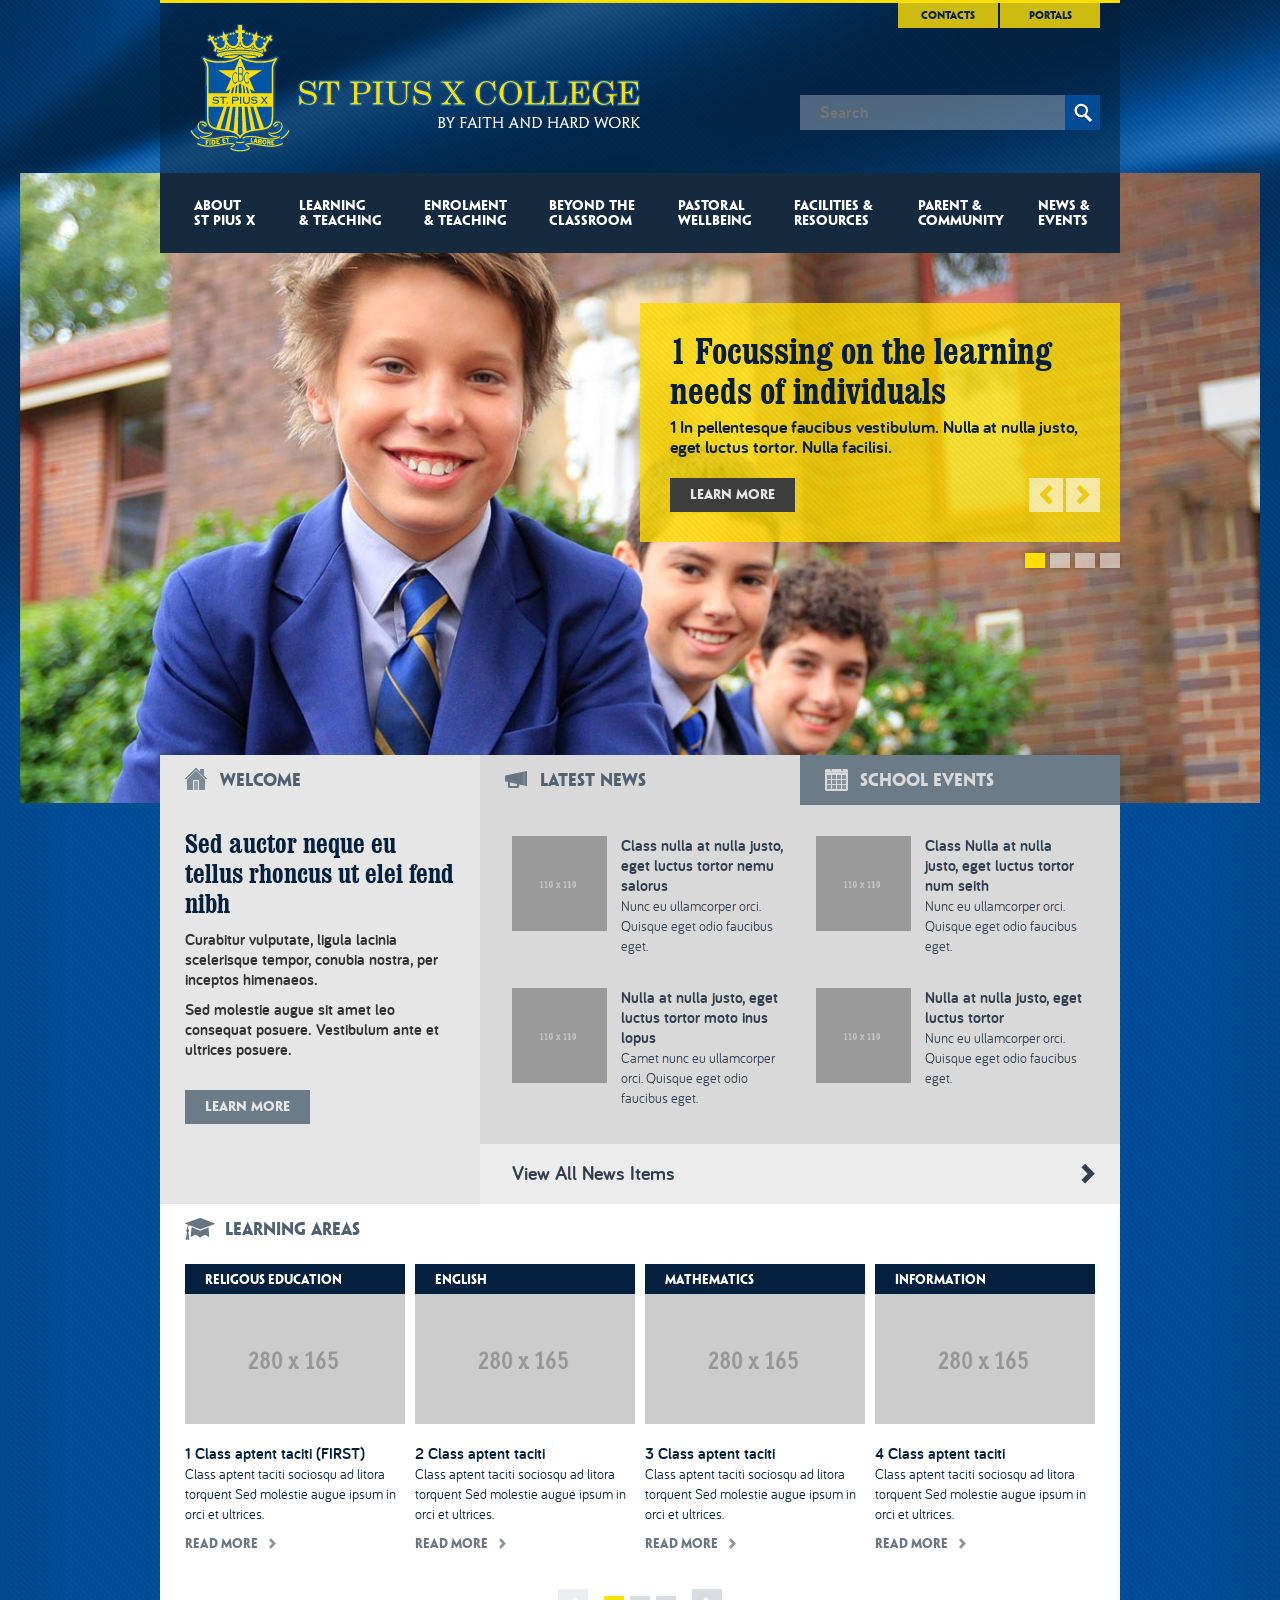
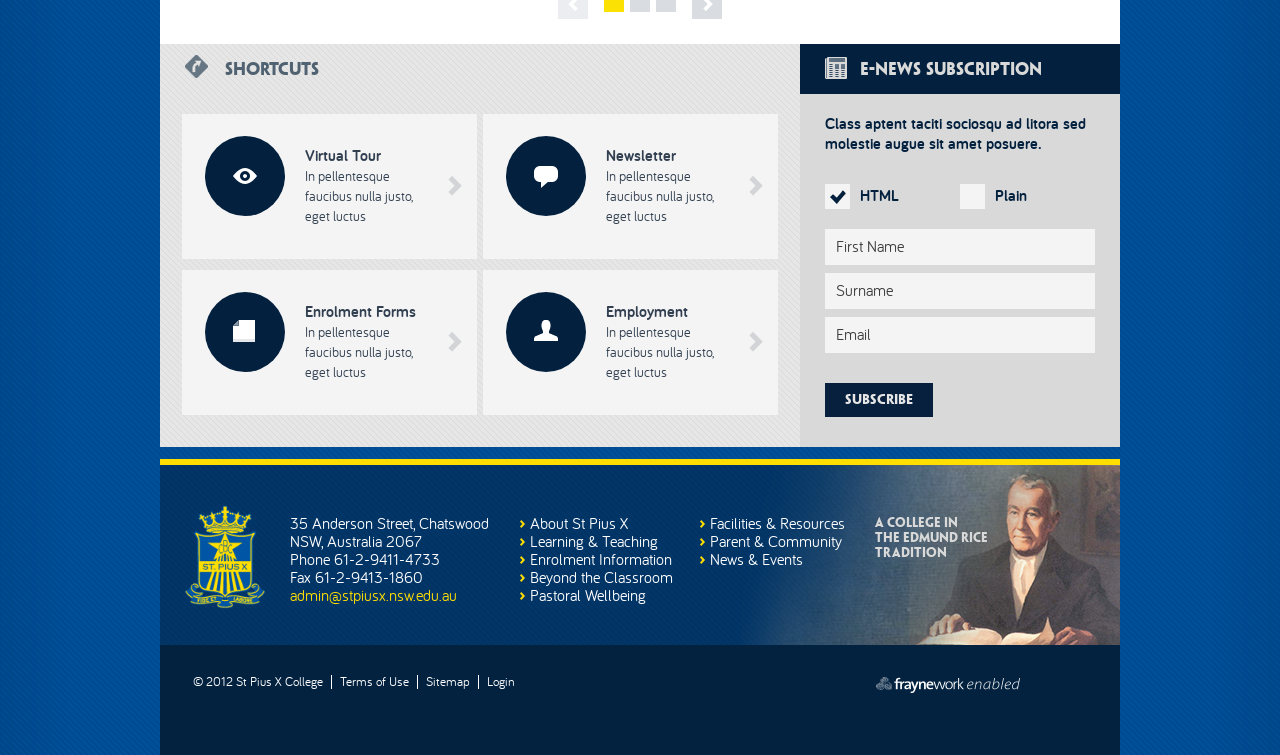
==== index.html @ acf9ed9d "first add" ====
<!DOCTYPE html PUBLIC "-//W3C//DTD XHTML 1.0 Transitional//EN" "http://www.w3.org/TR/xhtml1/DTD/xhtml1-transitional.dtd">
<!--[if lt IE 7]> <html class="ie ie6 oldie" xmlns="http://www.w3.org/1999/xhtml"> <![endif]-->
<!--[if IE 7]>    <html class="ie ie7 oldie" xmlns="http://www.w3.org/1999/xhtml"> <![endif]-->
<!--[if IE 8]>    <html class="ie ie8 oldie" xmlns="http://www.w3.org/1999/xhtml"> <![endif]-->
<!--[if IE 9]>    <html class="ie ie9" xmlns="http://www.w3.org/1999/xhtml"> <![endif]-->
<!--[if (gte IE 9)|!(IE)]><!--> <html xmlns="http://www.w3.org/1999/xhtml"> <!--<![endif]-->
<head>
<meta http-equiv="Content-Type" content="text/html; charset=utf-8" />
<meta name="keywords" content="" />
<meta name="description" content="" />
<meta name="author" content="" />
<!-- IE optimized -->
<meta http-equiv="X-UA-Compatible" content="IE=edge,chrome=1" />
<!-- Mobile viewport optimized -->
<meta name="viewport" content="width=device-width,maximum-scale=1.0" />
<!-- Title -->
<title>St. Pius X College - Home</title>
<!-- Favicon -->
<link rel="shortcut icon" href="favicon.ico" />
<link rel="apple-touch-icon-precomposed" href="apple-touch-icon-precomposed.png" />
<!-- CSS:FONTS -->
	<link type="text/css" rel="stylesheet" media="screen" href="_lib/font/bariol/font.css" />
	<link type="text/css" rel="stylesheet" media="screen" href="_lib/font/clarendon/font.css" />
	<link type="text/css" rel="stylesheet" media="screen" href="_lib/font/penumbra/font.css" />
<!-- CSS:COMMON -->
	<link type="text/css" rel="stylesheet" media="screen" href="_lib/css/common.css" /><!-- main -->
	<link type="text/css" rel="stylesheet" media="screen" href="_lib/js/custom-form-elements/form.css" /><!-- custom-form-elements -->
	<link type="text/css" rel="stylesheet" media="screen" href="_lib/css/animate.css" /><!-- animate -->
	<link type="text/css" rel="stylesheet" media="print" href="_lib/css/print.css" /><!-- print -->
<!-- CSS:CUSTOM -->
	<style type="text/css"><!-- page specifics -->
		/*insert code here*/
	</style>
<!-- JS:COMMON -->
	<script type="text/javascript" src="_lib/js/modernizr.all.src.js"></script><!-- modernizr -->
	<script type="text/javascript" src="_lib/js/respond.src.js"></script><!-- Respond.js -->
	<script type="text/javascript" src="_lib/js/jquery-1.7.2.js"></script><!-- jQuery -->
	<script type="text/javascript" src="_lib/js/jquery.mobile.touch.src.js"></script><!-- jQuery mobile touch -->
	<script type="text/javascript" src="_lib/js/jquery.cycle.src.js"></script><!-- cycle -->
	<script type="text/javascript" src="_lib/js/custom-form-elements/custom-form-elements.js"></script><!-- customFormElements -->
	<script type="text/javascript" src="_lib/js/common.js"></script><!-- common utils -->
<!--[if lt IE 9]>
	<script type="text/javascript" src="_lib/js/css3pie/PIE.js"></script>
<![endif]-->
<!-- JS:CUSTOM -->
	<script type="text/javascript"><!-- page specifics -->
		/*insert code here*/
	</script>
</head>

<!-- BODY -->
<body id="home" class="">

<!-- DEBUG -->
<div id="debugMediaQueries" data-width="" class="debug"></div>

<!-- BG PAGE -->
<div id="bgPage" class="ir"></div>

<!-- BG PATTERN -->
<div id="bgPattern">
	
<!-- CONTAINER -->
<div id="container">
	
	<!-- HEADER -->
	<div id="header">
		
		<!-- BRAND -->
		<div id="topBrand">
			<a class="nfp crest" href="___samples/000-home.html"><img src="_lib/img/img-crest.png" width="100" height="130" alt="St. Pius" /></a>
			<h1 class="ir heading">St. Pius X College</h1>
			<h2 class="ir subheading">By Faith and Hard Work</h2>			
		</div><!-- BRAND ends -->
		
		<!-- TOPNAV -->
		<div id="topNav" class="nfp"><a class="btnBox" href="">Contacts</a><a class="btnBox" href="">Portals</a></div><!-- TOPNAV ends -->
		
		<!-- SEARCH -->
		<div id="topSearch" class="nfp">
			<form id="topSearchForm" action="/">
				<input size="30" placeholder="Search" />
				<a class="btnSearch" href="javascript:$('#topSearchForm').submit();"><span class="ir icon">Search</span></a>
			</form>
			<a id="btnSearchLink" class="btnSearch" href="#"><span class="ir icon">Search</span></a>
		</div><!-- SEARCH ends -->
		
		<!-- NAV -->
		<div id="nav" class="nfp">
			<a id="navSelect" href="#"><span class="label">Menu</span><span class="ir icon"></span></a>
			<a id="nav01" class="navItem" href="___samples/001-content-single.html">About St&nbsp;Pius&nbsp;X</a>
			<a id="nav02" class="navItem" href="___samples/002-content-double.html">Learning &amp;&nbsp;Teaching</a>
			<a id="nav03" class="navItem" href="___samples/003-content-mixed.html">Enrolment &amp;&nbsp;Teaching</a>
			<a id="nav04" class="navItem" href="___samples/004-section-landing.html">Beyond&nbsp;The Classroom</a>
			<a id="nav05" class="navItem" href="___samples/005-news-landing.html">Pastoral Wellbeing</a>
			<a id="nav06" class="navItem" href="___samples/006-events-landing.html">Facilities&nbsp;&amp; Resources</a>
			<a id="nav07" class="navItem" href="___samples/007-calendar.html">Parent&nbsp;&amp; Community</a>
			<a id="nav08" class="navItem" href="___samples/008-enews-landing.html">News&nbsp;&amp; Events</a>
		</div><!-- NAV ends -->
		
	</div><!-- HEADER ends -->

	<!-- BANNER -->
	<div id="banner" class="nfp">
	
		<!-- SLIDESHOW -->
		<div id="slideshow">
			<img class="placeholder" src="_lib/img/placeholder-home-banner.png" width="1280" height="650" alt="" />
			<a class="slide" data-title="1 Focussing on the learning needs of individuals" data-detail="1 In pellentesque faucibus vestibulum. Nulla at nulla justo, eget luctus tortor. Nulla facilisi." href="http://www.google.com?slide=1" target="_blank"><img src="_lib/img/img-slide1.jpg" width="1280" height="650" alt="" /></a>
			<a class="slide" data-title="2 In pellentesque faucibus vestibulum pellentesque" data-detail="2 In pellentesque faucibus vestibulum. Nulla at nulla justo, eget luctus tortor. Nulla facilisi." href="http://www.google.com?slide=2"><img src="_lib/img/img-slide2.jpg" width="1280" height="650" alt="" /></a>
			<a class="slide" data-title="3 Focussing on the learning needs of individuals" data-detail="3 Nulla at nulla justo, eget luctus tortor. In pellentesque faucibus vestibulum. Nulla facilisi." href="http://www.google.com?slide=3"><img src="_lib/img/img-slide3.jpg" width="1280" height="650" alt="" /></a>
			<a class="slide" data-title="4 In pellentesque faucibus vestibulum pellentesque" data-detail="4 In pellentesque faucibus vestibulum. Nulla at nulla justo, eget luctus tortor. Nulla facilisi." href="http://www.google.com?slide=4"><img src="_lib/img/img-slide4.jpg" width="1280" height="650" alt="" /></a>
		</div><!-- SLIDESHOW ends -->
		
		<!-- CAPTION -->
		<div id="caption">
			<h1 class="heading">Focussing on the learning needs of individuals</h1>
			<p class="detail">In pellentesque faucibus vestibulum. Nulla at nulla justo, eget luctus tortor. Nulla facilisi.</p>
			<a class="btnBox" href="">Learn More</a>
		</div><!-- CAPTION ends -->
		
		<!-- CONTROLS -->
		<a class="btnPrev" href="#"><span class="ir drilldown">&lt;</span></a>
		<a class="btnNext" href="#"><span class="ir drilldown">&gt;</span></a>
		
		<!-- PAGING -->
		<div class="pagination"></div><!-- PAGING ends -->
		
	</div><!-- BANNER ends -->

	<!-- MAIN -->
	<div id="main">
			
		<!-- CONTENT -->
		<div id="content" class="clearfix">
			
			<!-- WELCOME -->
			<div id="welcome" class="section">
			
				<h2 class="heading"><span class="ir icon"></span>Welcome</h2>
				
				<div class="content">
					<h1 class="title">Sed auctor neque eu tellus rhoncus ut elei fend nibh</h1>
					<p class="intro">Curabitur vulputate, ligula lacinia scelerisque tempor, conubia nostra, per inceptos himenaeos.</p>
					<p class="intro">Sed molestie augue sit amet leo consequat posuere. Vestibulum ante et ultrices posuere.</p>
					<a class="btnBox nfp" href="">Learn More</a>
				</div>
				
			</div><!-- WELCOME ends -->
			
			<!-- NEWS & EVENTS -->
			<div id="newsAndEvents" class="section">
				
				<!-- TAB HEADING -->
				<div class="tabHeading fleft cleft"><a id="btnNewsTab" class="heading" href="#"><span class="ir icon"></span><span class="longTitle">Latest</span> News</a></div>
				<div class="tabHeading fright cright"><a id="btnEventsTab" class="heading" href="#"><span class="ir icon"></span><span class="longTitle">School</span> Events</a></div>
				
				<!-- NEWS LISTING -->
				<div id="newsListing" class="content fnone cboth clearfix">
					
					<!-- ITEM -->
					<a class="newsItem clearfix" href="">
						<img class="imgThumb" src="___samples/ph-110x110-cccccc.gif" width="110" height="110" alt="" />
						<span class="text">
							<span class="title">Class nulla at nulla justo, eget luctus tortor nemu salorus</span>
							<span class="detail">Nunc eu ullamcorper orci. Quisque eget odio faucibus eget.</span>
						</span>
						<span class="ir drilldown">&gt;</span>
					</a>
					<!-- ITEM -->
					<a class="newsItem newsItemAlt clearfix" href="">
						<img class="imgThumb" src="___samples/ph-110x110-cccccc.gif" width="110" height="110" alt="" />
						<span class="text">
							<span class="title">Class Nulla at nulla justo, eget luctus tortor num seith</span>
							<span class="detail">Nunc eu ullamcorper orci. Quisque eget odio faucibus eget.</span>
						</span>
						<span class="ir drilldown">&gt;</span>
					</a>
					<!-- CLEARER -->
					<div class="clearer"></div>
					<!-- ITEM -->
					<a class="newsItem clearfix" href="">
						<img class="imgThumb" src="___samples/ph-110x110-cccccc.gif" width="110" height="110" alt="" />
						<span class="text">
							<span class="title">Nulla at nulla justo, eget luctus tortor moto inus lopus</span>
							<span class="detail">Camet nunc eu ullamcorper orci. Quisque eget odio faucibus eget.</span>
						</span>
						<span class="ir drilldown">&gt;</span>
					</a>
					<!-- ITEM -->
					<a class="newsItem newsItemAlt clearfix" href="">
						<img class="imgThumb" src="___samples/ph-110x110-cccccc.gif" width="110" height="110" alt="" />
						<span class="text">
							<span class="title">Nulla at nulla justo, eget luctus tortor</span>
							<span class="detail">Nunc eu ullamcorper orci. Quisque eget odio faucibus eget.</span>
						</span>
						<span class="ir drilldown">&gt;</span>
					</a>

				</div><!-- NEWS LISTING ends -->
				
				<!-- EVENT LISTING -->
				<div id="eventListing" class="content fnone cboth clearfix">
					
					<!-- ITEM -->
					<a class="eventItem clearfix" href="">
						<span class="date"><span class="day">03</span><span class="month">Jul</span><span class="longMonth">July</span></span>
						<span class="title">Nulla at nulla justo, eget luctus tortor</span>
					</a>
					<!-- ITEM -->
					<a class="eventItem eventItemAlt clearfix" href="">
						<span class="date"><span class="day">22</span><span class="month">Aug</span><span class="longMonth">August</span></span>
						<span class="title">Sed auctor neque eu tellus rhoncus ut</span>
					</a>
					<!-- CLEARER -->
					<div class="clearer"></div>
					<!-- ITEM -->
					<a class="eventItem clearfix" href="">
						<span class="date"><span class="day">12</span><span class="month">Sep</span><span class="longMonth">September</span></span>
						<span class="title">Sed auctor neque eu tellus rhoncus ut</span>
					</a>
					<!-- ITEM -->
					<a class="eventItem eventItemAlt clearfix" href="">
						<span class="date"><span class="day">18</span><span class="month">Oct</span><span class="longMonth">October</span></span>
						<span class="title">Nulla at nulla justo, eget luctus tortor</span>
					</a>

				</div><!-- EVENT LISTING ends -->
				
				<a id="btnViewAll" class="nfp" href=""><span class="label">View All News Items</span><span class="ir drilldown">&gt;</span></a>
				
			</div><!-- NEWS & EVENTS ends -->
			
			<!-- LEARNING AREAS -->
			<div id="learningAreas" class="section">
			
				<h2 class="heading"><span class="ir icon"></span>Learning Areas</h2>
				
				<!-- AREA LISTING VIEWPORT -->
				<div id="areaListingViewport" class="content">
				
					<!-- AREA LISTING -->
					<div id="areaListing" class="clearfix">
						
						<!-- ITEM -->
						<div class="areaItem">
							<h3 class="heading">Religous Education</h3>
							<img class="imgThumb" src="___samples/ph-280x165.gif" width="280" height="165" alt="" />
							<h4 class="title">1 Class aptent taciti (FIRST)</h4>
							<p class="detail">Class aptent taciti sociosqu ad litora torquent Sed molestie augue ipsum in orci et ultrices.</p>
							<a class="btnText nfp" href="">Read More<span class="ir drilldown">&gt;</span></a>
						</div>
						<!-- ITEM -->
						<div class="areaItem">
							<h3 class="heading">English</h3>
							<img class="imgThumb" src="___samples/ph-280x165.gif" width="280" height="165" alt="" />
							<h4 class="title">2 Class aptent taciti</h4>
							<p class="detail">Class aptent taciti sociosqu ad litora torquent Sed molestie augue ipsum in orci et ultrices.</p>
							<a class="btnText nfp" href="">Read More<span class="ir drilldown">&gt;</span></a>
						</div>
						<!-- ITEM -->
						<div class="areaItem">
							<h3 class="heading">Mathematics</h3>
							<img class="imgThumb" src="___samples/ph-280x165.gif" width="280" height="165" alt="" />
							<h4 class="title">3 Class aptent taciti</h4>
							<p class="detail">Class aptent taciti sociosqu ad litora torquent Sed molestie augue ipsum in orci et ultrices.</p>
							<a class="btnText nfp" href="">Read More<span class="ir drilldown">&gt;</span></a>
						</div>
						<!-- ITEM -->
						<div class="areaItem">
							<h3 class="heading">Information Technology</h3>
							<img class="imgThumb" src="___samples/ph-280x165.gif" width="280" height="165" alt="" />
							<h4 class="title">4 Class aptent taciti</h4>
							<p class="detail">Class aptent taciti sociosqu ad litora torquent Sed molestie augue ipsum in orci et ultrices.</p>
							<a class="btnText nfp" href="">Read More<span class="ir drilldown">&gt;</span></a>
						</div>
						<!-- ITEM -->
						<div class="areaItem">
							<h3 class="heading">Religous Education</h3>
							<img class="imgThumb" src="___samples/ph-280x165.gif" width="280" height="165" alt="" />
							<h4 class="title">5 Class aptent taciti</h4>
							<p class="detail">Class aptent taciti sociosqu ad litora torquent Sed molestie augue ipsum in orci et ultrices.</p>
							<a class="btnText nfp" href="">Read More<span class="ir drilldown">&gt;</span></a>
						</div>
						<!-- ITEM -->
						<div class="areaItem">
							<h3 class="heading">English</h3>
							<img class="imgThumb" src="___samples/ph-280x165.gif" width="280" height="165" alt="" />
							<h4 class="title">6 Class aptent taciti</h4>
							<p class="detail">Class aptent taciti sociosqu ad litora torquent Sed molestie augue ipsum in orci et ultrices.</p>
							<a class="btnText nfp" href="">Read More<span class="ir drilldown">&gt;</span></a>
						</div>
						<!-- ITEM -->
						<div class="areaItem">
							<h3 class="heading">Mathematics</h3>
							<img class="imgThumb" src="___samples/ph-280x165.gif" width="280" height="165" alt="" />
							<h4 class="title">7 Class aptent taciti</h4>
							<p class="detail">Class aptent taciti sociosqu ad litora torquent Sed molestie augue ipsum in orci et ultrices.</p>
							<a class="btnText nfp" href="">Read More<span class="ir drilldown">&gt;</span></a>
						</div>
						<!-- ITEM -->
						<div class="areaItem">
							<h3 class="heading">Information Technology</h3>
							<img class="imgThumb" src="___samples/ph-280x165.gif" width="280" height="165" alt="" />
							<h4 class="title">8 Class aptent taciti</h4>
							<p class="detail">Class aptent taciti sociosqu ad litora torquent Sed molestie augue ipsum in orci et ultrices.</p>
							<a class="btnText nfp" href="">Read More<span class="ir drilldown">&gt;</span></a>
						</div>
						<!-- ITEM -->
						<div class="areaItem">
							<h3 class="heading">Religous Education</h3>
							<img class="imgThumb" src="___samples/ph-280x165.gif" width="280" height="165" alt="" />
							<h4 class="title">9 Class aptent taciti</h4>
							<p class="detail">Class aptent taciti sociosqu ad litora torquent Sed molestie augue ipsum in orci et ultrices.</p>
							<a class="btnText nfp" href="">Read More<span class="ir drilldown">&gt;</span></a>
						</div>
						<!-- ITEM -->
						<div class="areaItem">
							<h3 class="heading">English</h3>
							<img class="imgThumb" src="___samples/ph-280x165.gif" width="280" height="165" alt="" />
							<h4 class="title">10 Class aptent taciti (LAST)</h4>
							<p class="detail">Class aptent taciti sociosqu ad litora torquent Sed molestie augue ipsum in orci et ultrices.</p>
							<a class="btnText nfp" href="">Read More<span class="ir drilldown">&gt;</span></a>
						</div>
						
					</div><!-- AREA LISTING ends -->
					
				</div><!-- AREA LISTING VIEWPORT ends -->
				
				<!-- CONTROLS -->
				<div class="pagingControls nfp">
					<a class="btnPrev" href="#"><span class="ir drilldown">&lt;</span></a><span class="pagination"></span><a class="btnNext" href="#"><span class="ir drilldown">&gt;</span></a>
				</div><!-- CONTROLS ends -->
				
			</div><!-- LEARNING AREAS ends -->
			
			<!-- SHORTCUTS -->
			<div id="shortcuts" class="nfp section">
				
				<h2 class="heading"><span class="ir icon"></span>Shortcuts</h2>
				
				<!-- SHORTCUTS LISTING -->
				<div id="shortcutListing" class="content clearfix">
					
					<!-- ITEM -->
					<a id="shortCutItemTour" class="shortcutItem clearfix">
						<span class="ir symbol css3pie"><span class="ir icon"></span></span>
						<span class="text">
							<span class="title">Virtual Tour</span>
							<span class="detail">In pellentesque faucibus nulla justo, eget luctus</span>
						</span>
						<span class="ir drilldown">&gt;</span>
					</a>
					<!-- ITEM -->
					<a id="shortCutItemNews"  class="shortcutItem shortcutItemAlt clearfix">
						<span class="ir symbol css3pie"><span class="ir icon"></span></span>
						<span class="text">
							<span class="title">Newsletter</span>
							<span class="detail">In pellentesque faucibus nulla justo, eget luctus</span>
						</span>
						<span class="ir drilldown">&gt;</span>
					</a>
					<!-- ITEM -->
					<a id="shortCutItemForms" class="shortcutItem clearfix">
						<span class="ir symbol css3pie"><span class="ir icon"></span></span>
						<span class="text">
							<span class="title">Enrolment Forms</span>
							<span class="detail">In pellentesque faucibus nulla justo, eget luctus</span>
						</span>
						<span class="ir drilldown">&gt;</span>
					</a>
					<!-- ITEM -->
					<a id="shortCutItemEmploy" class="shortcutItem shortcutItemAlt clearfix">
						<span class="ir symbol css3pie"><span class="ir icon"></span></span>
						<span class="text">
							<span class="title">Employment</span>
							<span class="detail">In pellentesque faucibus nulla justo, eget luctus</span><br />
						</span>
						<span class="ir drilldown">&gt;</span>
					</a>
					
				</div><!-- SHORTCUTS LISTING ends -->
				
			</div><!-- SHORTCUTS ends -->
			
			<!-- ENEWS -->
			<div id="enews" class="nfp section">
				
				<h2 class="heading"><span class="ir icon"></span>E-News Subscription</h2>
				
				<div class="content">
					<p class="intro">Class aptent taciti sociosqu ad litora sed molestie augue sit amet posuere.</p>
					<div id="formEnewsSub" class="formView">
						<!-- FORM -->
						<form action="#" method="post">							
							<fieldset class="col50pct fleft cleft">
								<input type="radio" id="formFormatHTML" name="formFormat" value="HTML" class="radio styled" checked="checked"/>
								<label for="formFormatHTML">HTML</label>
							</fieldset>
							<fieldset class="col50pct fright cright">
								<input type="radio" id="formFormatPlain" name="formFormat" value="Plain" class="radio styled"/>
								<label for="formFormatPlain">Plain</label>
							</fieldset>
							<fieldset class="fnone cboth">
								<input id="formName" name="formName" type="text" value="First Name" class="text"/>
								<input id="formSurname" name="formSurname" type="text" value="Surname" class="text"/>
								<input id="formEmail" name="formEmail" type="text" value="Email" class="text"/>
							</fieldset>
							<a class="btnBox" href="javascript:$('#formEnewsSub').submit();">Subscribe</a>
						</form><!-- FORM ends -->
					</div>
				</div>
				
			</div><!-- ENEWS ends -->			
						
		</div><!-- CONTENT ends -->	
		
	</div><!-- MAIN ends -->

	<!-- FOOTER -->
	<div id="footer" class="clearfix nfp">
		
		<!-- BRAND -->
		<div id="btmBrand">
			<a class="crest" href="___samples/000-home.html"><img src="_lib/img/img-crest.png" width="80" height="104" alt="St. Pius" /></a>
			<p class="info">35 Anderson Street, Chatswood<br />NSW, Australia 2067<br />Phone 61-2-9411-4733<br />Fax 61-2-9413-1860<br /><a href="mailto:admin@stpiusx.nsw.edu.au">admin@stpiusx.nsw.edu.au</a></p>
		</div><!-- BRAND ends -->
		
		<!-- QUICKLINKS -->
		<div id="quickLinks" class="clearfix nfp">
			<ul class="col1">
				<li><a href=""><span class="ir drilldown">&gt;</span>About St Pius X</a></li>
				<li><a href=""><span class="ir drilldown">&gt;</span>Learning &amp; Teaching</a></li>
				<li><a href=""><span class="ir drilldown">&gt;</span>Enrolment Information</a></li>
				<li><a href=""><span class="ir drilldown">&gt;</span>Beyond the Classroom</a></li>
				<li><a href=""><span class="ir drilldown">&gt;</span>Pastoral Wellbeing</a></li>
			</ul>
			<ul class="col2">
				<li><a href=""><span class="ir drilldown">&gt;</span>Facilities &amp; Resources</a></li>
				<li><a href=""><span class="ir drilldown">&gt;</span>Parent &amp; Community</a></li>
				<li><a href=""><span class="ir drilldown">&gt;</span>News &amp; Events</a></li>
			</ul>
		</div><!-- QUICKLINKS ends -->
				
		<!-- FOOTER LINKS -->
		<ul id="footerLinks" class="listLinks clearfix fnone cboth">
			<li>&copy; 2012 St Pius X College</li>
			<li><a href="#">Terms of Use</a></li>
			<li><a href="#">Sitemap</a></li>
			<li class="last-child"><a href="#" target="_blank">Login</a></li>
			<li id="btnFW"><a class="ir pngBg" href="http://www.fraynework.com.au" target="_blank"><strong>fraynework</strong>&nbsp;<em>enabled</em></a></li>
		</ul><!-- FOOTER LINKS ends -->
		
		<!-- BG -->
		<span class="ir footerBg"></span>
		
		<!-- TRADITION -->
		<p id="tradition">A College in<br />the Edmund Rice<br />Tradition</p>
		
	</div><!-- FOOTER ends -->

</div><!-- CONTAINER ends -->

</div><!-- BG PATTERN ends -->

</body>
</html>
---- _lib/font/bariol/font.css ----
/*
@font-face {
    font-family: 'BariolLight';
    src: url('bariol_lightwebfont.eot');
    src: url('bariol_lightwebfont.eot?#iefix') format('embedded-opentype'),
         url('bariol_lightwebfont.woff') format('woff'),
         url('bariol_lightwebfont.ttf') format('truetype'),
         url('bariol_lightwebfont.svg#BariolLightLight') format('svg');
    font-weight: normal;
    font-style: normal;
}
@font-face {
    font-family: 'BariolThin';
    src: url('bariol_thinwebfont.eot');
    src: url('bariol_thinwebfont.eot?#iefix') format('embedded-opentype'),
         url('bariol_thinwebfont.woff') format('woff'),
         url('bariol_thinwebfont.ttf') format('truetype'),
         url('bariol_thinwebfont.svg#BariolThinRegular') format('svg');
    font-weight: normal;
    font-style: normal;
}*/
@font-face {
    font-family: 'Bariol';
    src: url('bariol_regularwebfont.eot');
    src: url('bariol_regularwebfont.eot?#iefix') format('embedded-opentype'),
         url('bariol_regularwebfont.woff') format('woff'),
         url('bariol_regularwebfont.ttf') format('truetype'),
         url('bariol_regularwebfont.svg#BariolRegularRegular') format('svg');
    font-weight: normal;
    font-style: normal;
}
@font-face {
    font-family: 'BariolBold';
    src: url('bariol_boldwebfont.eot');
    src: url('bariol_boldwebfont.eot?#iefix') format('embedded-opentype'),
         url('bariol_boldwebfont.woff') format('woff'),
         url('bariol_boldwebfont.ttf') format('truetype'),
         url('bariol_boldwebfont.svg#BariolBoldBold') format('svg');
    font-weight: bold;
    font-style: normal;
}
---- _lib/font/clarendon/font.css ----
@font-face {
    font-family: 'ClarendonCn';
    src: url('clarendonconbtwebfont.eot');
    src: url('clarendonconbtwebfont.eot?#iefix') format('embedded-opentype'),
         url('clarendonconbtwebfont.woff') format('woff'),
         url('clarendonconbtwebfont.ttf') format('truetype'),
         url('clarendonconbtwebfont.svg#ClarendonCnBTRegular') format('svg');
    font-weight: normal;
    font-style: normal;
}
@font-face {
    font-family: 'ClarendonCnBold';
    src: url('clarendonboldcondensedbtwebfont.eot');
    src: url('clarendonboldcondensedbtwebfont.eot?#iefix') format('embedded-opentype'),
         url('clarendonboldcondensedbtwebfont.woff') format('woff'),
         url('clarendonboldcondensedbtwebfont.ttf') format('truetype'),
         url('clarendonboldcondensedbtwebfont.svg#ClarendonCnBTBold') format('svg');
    font-weight: bold;
    font-style: normal;
}
/*
@font-face {
    font-family: 'ClarendonLight';
    src: url('clarendontligwebfont.eot');
    src: url('clarendontligwebfont.eot?#iefix') format('embedded-opentype'),
         url('clarendontligwebfont.woff') format('woff'),
         url('clarendontligwebfont.ttf') format('truetype'),
         url('clarendontligwebfont.svg#ClarendonTLigRegular') format('svg');
    font-weight: normal;
    font-style: normal;
}
@font-face {
    font-family: 'Clarendon';
    src: url('clarendonbtwebfont.eot');
    src: url('clarendonbtwebfont.eot?#iefix') format('embedded-opentype'),
         url('clarendonbtwebfont.woff') format('woff'),
         url('clarendonbtwebfont.ttf') format('truetype'),
         url('clarendonbtwebfont.svg#ClarendonBTRoman') format('svg');
    font-weight: normal;
    font-style: normal;
}
@font-face {
    font-family: 'ClarendonMedium';
    src: url('clarendontmedwebfont.eot');
    src: url('clarendontmedwebfont.eot?#iefix') format('embedded-opentype'),
         url('clarendontmedwebfont.woff') format('woff'),
         url('clarendontmedwebfont.ttf') format('truetype'),
         url('clarendontmedwebfont.svg#ClarendonTMedRegular') format('svg');
    font-weight: normal;
    font-style: normal;
}
@font-face {
    font-family: 'ClarendonBold';
    src: url('clarendonboldwebfont.eot');
    src: url('clarendonboldwebfont.eot?#iefix') format('embedded-opentype'),
         url('clarendonboldwebfont.woff') format('woff'),
         url('clarendonboldwebfont.ttf') format('truetype'),
         url('clarendonboldwebfont.svg#ClarendonBold') format('svg');
    font-weight: bold;
    font-style: normal;
}
@font-face {
    font-family: 'ClarendonHeavy';
    src: url('clarendonheavybtwebfont.eot');
    src: url('clarendonheavybtwebfont.eot?#iefix') format('embedded-opentype'),
         url('clarendonheavybtwebfont.woff') format('woff'),
         url('clarendonheavybtwebfont.ttf') format('truetype'),
         url('clarendonheavybtwebfont.svg#ClarendonHvBTHeavy') format('svg');
    font-weight: normal;
    font-style: normal;
}
@font-face {
    font-family: 'ClarendonExtraBold';
    src: url('clarendontextbolwebfont.eot');
    src: url('clarendontextbolwebfont.eot?#iefix') format('embedded-opentype'),
         url('clarendontextbolwebfont.woff') format('woff'),
         url('clarendontextbolwebfont.ttf') format('truetype'),
         url('clarendontextbolwebfont.svg#ClarendonTExtBolRegular') format('svg');
    font-weight: normal;
    font-style: normal;
}*/
@font-face {
    font-family: 'ClarendonBlack';
    src: url('clarendonblkbtwebfont.eot');
    src: url('clarendonblkbtwebfont.eot?#iefix') format('embedded-opentype'),
         url('clarendonblkbtwebfont.woff') format('woff'),
         url('clarendonblkbtwebfont.ttf') format('truetype'),
         url('clarendonblkbtwebfont.svg#ClarendonBlkBTBlack') format('svg');
    font-weight: normal;
    font-style: normal;
}
---- _lib/font/penumbra/font.css ----
/*Penumbra Sans*/
/*
@font-face {
    font-family: 'PenumbraSansLight';
    src: url('penumbrasansstd-lightwebfont.eot');
    src: url('penumbrasansstd-lightwebfont.eot?#iefix') format('embedded-opentype'),
         url('penumbrasansstd-lightwebfont.woff') format('woff'),
         url('penumbrasansstd-lightwebfont.ttf') format('truetype'),
         url('penumbrasansstd-lightwebfont.svg#PenumbraSansStdLightRegular') format('svg');
    font-weight: normal;
    font-style: normal;
}
@font-face {
    font-family: 'PenumbraSans';
    src: url('penumbrasansstd-regularwebfont.eot');
    src: url('penumbrasansstd-regularwebfont.eot?#iefix') format('embedded-opentype'),
         url('penumbrasansstd-regularwebfont.woff') format('woff'),
         url('penumbrasansstd-regularwebfont.ttf') format('truetype'),
         url('penumbrasansstd-regularwebfont.svg#PenumbraSansStdRegular') format('svg');
    font-weight: normal;
    font-style: normal;
}
@font-face {
    font-family: 'PenumbraSansSemiBold';
    src: url('penumbrasansstd-semiboldwebfont.eot');
    src: url('penumbrasansstd-semiboldwebfont.eot?#iefix') format('embedded-opentype'),
         url('penumbrasansstd-semiboldwebfont.woff') format('woff'),
         url('penumbrasansstd-semiboldwebfont.ttf') format('truetype'),
         url('penumbrasansstd-semiboldwebfont.svg#PenumbraSansStdBold') format('svg');
    font-weight: bold;
    font-style: normal;
}*/
@font-face {
    font-family: 'PenumbraSansBold';
    src: url('penumbrasansstd-boldwebfont.eot');
    src: url('penumbrasansstd-boldwebfont.eot?#iefix') format('embedded-opentype'),
         url('penumbrasansstd-boldwebfont.woff') format('woff'),
         url('penumbrasansstd-boldwebfont.ttf') format('truetype'),
         url('penumbrasansstd-boldwebfont.svg#PenumbraSansStdBoldRegular') format('svg');
    font-weight: normal;
    font-style: normal;
}

/*Penumbra Serif*/
/*
@font-face {
    font-family: 'PenumbraSerifLight';
    src: url('penumbraserifstd-lightwebfont.eot');
    src: url('penumbraserifstd-lightwebfont.eot?#iefix') format('embedded-opentype'),
         url('penumbraserifstd-lightwebfont.woff') format('woff'),
         url('penumbraserifstd-lightwebfont.ttf') format('truetype'),
         url('penumbraserifstd-lightwebfont.svg#PenumbraSerifStdLightRegular') format('svg');
    font-weight: normal;
    font-style: normal;
}
@font-face {
    font-family: 'PenumbraSerif';
    src: url('penumbraserifstd-regularwebfont.eot');
    src: url('penumbraserifstd-regularwebfont.eot?#iefix') format('embedded-opentype'),
         url('penumbraserifstd-regularwebfont.woff') format('woff'),
         url('penumbraserifstd-regularwebfont.ttf') format('truetype'),
         url('penumbraserifstd-regularwebfont.svg#PenumbraSerifStdRegular') format('svg');
    font-weight: normal;
    font-style: normal;
}
@font-face {
    font-family: 'PenumbraSerifSemiBold';
    src: url('penumbraserifstd-semiboldwebfont.eot');
    src: url('penumbraserifstd-semiboldwebfont.eot?#iefix') format('embedded-opentype'),
         url('penumbraserifstd-semiboldwebfont.woff') format('woff'),
         url('penumbraserifstd-semiboldwebfont.ttf') format('truetype'),
         url('penumbraserifstd-semiboldwebfont.svg#PenumbraSerifStdBold') format('svg');
    font-weight: bold;
    font-style: normal;
}
@font-face {
    font-family: 'PenumbraSerifBold';
    src: url('penumbraserifstd-boldwebfont.eot');
    src: url('penumbraserifstd-boldwebfont.eot?#iefix') format('embedded-opentype'),
         url('penumbraserifstd-boldwebfont.woff') format('woff'),
         url('penumbraserifstd-boldwebfont.ttf') format('truetype'),
         url('penumbraserifstd-boldwebfont.svg#PenumbraSerifStdBoldRegular') format('svg');
    font-weight: normal;
    font-style: normal;
}*/

/*Penumbra Web Pro*/
/*
@font-face {
    font-family: 'PenumbraWebPro';
    src: url('penumbrawebpro-serifwebfont.eot');
    src: url('penumbrawebpro-serifwebfont.eot?#iefix') format('embedded-opentype'),
         url('penumbrawebpro-serifwebfont.woff') format('woff'),
         url('penumbrawebpro-serifwebfont.ttf') format('truetype'),
         url('penumbrawebpro-serifwebfont.svg#PenumbraWebProRegular') format('svg');
    font-weight: normal;
    font-style: normal;
}*/

/*Penumbra Flare*/
/*
@font-face {
    font-family: 'PenumbraFlareLight';
    src: url('penumbraflarestd-lightwebfont.eot');
    src: url('penumbraflarestd-lightwebfont.eot?#iefix') format('embedded-opentype'),
         url('penumbraflarestd-lightwebfont.woff') format('woff'),
         url('penumbraflarestd-lightwebfont.ttf') format('truetype'),
         url('penumbraflarestd-lightwebfont.svg#PenumbraFlareStdLightRegular') format('svg');
    font-weight: normal;
    font-style: normal;
}
@font-face {
    font-family: 'PenumbraFlare';
    src: url('penumbraflarestd-regularwebfont.eot');
    src: url('penumbraflarestd-regularwebfont.eot?#iefix') format('embedded-opentype'),
         url('penumbraflarestd-regularwebfont.woff') format('woff'),
         url('penumbraflarestd-regularwebfont.ttf') format('truetype'),
         url('penumbraflarestd-regularwebfont.svg#PenumbraFlareStdRegular') format('svg');
    font-weight: normal;
    font-style: normal;
}
@font-face {
    font-family: 'PenumbraFlareSemiBold';
    src: url('penumbraflarestd-semiboldwebfont.eot');
    src: url('penumbraflarestd-semiboldwebfont.eot?#iefix') format('embedded-opentype'),
         url('penumbraflarestd-semiboldwebfont.woff') format('woff'),
         url('penumbraflarestd-semiboldwebfont.ttf') format('truetype'),
         url('penumbraflarestd-semiboldwebfont.svg#PenumbraFlareStdBold') format('svg');
    font-weight: bold;
    font-style: normal;
}
@font-face {
    font-family: 'PenumbraFlareBold';
    src: url('penumbraflarestd-boldwebfont.eot');
    src: url('penumbraflarestd-boldwebfont.eot?#iefix') format('embedded-opentype'),
         url('penumbraflarestd-boldwebfont.woff') format('woff'),
         url('penumbraflarestd-boldwebfont.ttf') format('truetype'),
         url('penumbraflarestd-boldwebfont.svg#PenumbraFlareStdBoldRegular') format('svg');
    font-weight: normal;
    font-style: normal;
}*/

/*Penumbra Half Serif*/
/*
@font-face {
    font-family: 'PenumbraHalfSerifLight';
    src: url('penumbrahalfserifstd-lightwebfont.eot');
    src: url('penumbrahalfserifstd-lightwebfont.eot?#iefix') format('embedded-opentype'),
         url('penumbrahalfserifstd-lightwebfont.woff') format('woff'),
         url('penumbrahalfserifstd-lightwebfont.ttf') format('truetype'),
         url('penumbrahalfserifstd-lightwebfont.svg#PenumbraHalfSerifStdLightRg') format('svg');
    font-weight: normal;
    font-style: normal;
}
@font-face {
    font-family: 'PenumbraHalfSerif';
    src: url('penumbrahalfserifstd-regwebfont.eot');
    src: url('penumbrahalfserifstd-regwebfont.eot?#iefix') format('embedded-opentype'),
         url('penumbrahalfserifstd-regwebfont.woff') format('woff'),
         url('penumbrahalfserifstd-regwebfont.ttf') format('truetype'),
         url('penumbrahalfserifstd-regwebfont.svg#PenumbraHalfSerifStdRegular') format('svg');
    font-weight: normal;
    font-style: normal;
}
@font-face {
    font-family: 'PenumbraHalfSerifSemiBold';
    src: url('penumbrahalfserifstd-sebdwebfont.eot');
    src: url('penumbrahalfserifstd-sebdwebfont.eot?#iefix') format('embedded-opentype'),
         url('penumbrahalfserifstd-sebdwebfont.woff') format('woff'),
         url('penumbrahalfserifstd-sebdwebfont.ttf') format('truetype'),
         url('penumbrahalfserifstd-sebdwebfont.svg#PenumbraHalfSerifStdBold') format('svg');
    font-weight: bold;
    font-style: normal;
}
@font-face {
    font-family: 'PenumbraHalfSerifBold';
    src: url('penumbrahalfserifstd-boldwebfont.eot');
    src: url('penumbrahalfserifstd-boldwebfont.eot?#iefix') format('embedded-opentype'),
         url('penumbrahalfserifstd-boldwebfont.woff') format('woff'),
         url('penumbrahalfserifstd-boldwebfont.ttf') format('truetype'),
         url('penumbrahalfserifstd-boldwebfont.svg#PenumbraHalfSerifStdBoldRg') format('svg');
    font-weight: normal;
    font-style: normal;
}*/
---- _lib/css/common.css ----
@charset "utf-8";

/* Normalisation Adapted from HTML5 Boilerplate 2 (20120508 JX) */   
/* =============================================================================
   Base - Customise
   ========================================================================== */
/*
 * 1. Correct text resizing oddly in IE6/7 when body font-size is set using em units
 * 2. Prevent iOS text size adjust on device orientation change, without disabling user zoom: h5bp.com/g
 */
html { font-size: 100%; -webkit-text-size-adjust: 100%; -ms-text-size-adjust: 100%; }
body { margin: 0; font-size: 13px; line-height: 1.538; }
body, button, input, select, textarea { font-family: serif; color: #333; }
/* 
 * Remove text-shadow in selection highlight: h5bp.com/i
 * These selection declarations have to be separate
 * Customize the background color to match your design
 */
::-moz-selection { background: #ffde00; /*yellow*/ color: #333; text-shadow: none; }
::selection { background: #ffde00; /*yellow*/ color: #333; text-shadow: none; }
/* =============================================================================
   Links - Customise
   ========================================================================== */
a { color: #0055a5; /*blue*/ } 
a:visited { color: #0055a5; /*blue*/ }
a:hover { color: #0055a5; /*blue*/ text-decoration:underline; }
a:focus { color: #0055a5; /*blue*/ outline: thin dotted; }
/* Improve readability when focused and hovered in all browsers: h5bp.com/h */
a:hover, a:active { outline: 0; }
/* CSS3 transitions on links */
a {
	/* Firefox 4 */
	-moz-transition-property:color,background-color,border-color;
	-moz-transition-duration:0.2s;
	-moz-transition-timing-function:ease-in-out;
	-moz-transition-delay:0s;
	/* Safari and Chrome */
	/*-webkit-transform:translate3d(0,0,0);*/
	-webkit-transition-property:color,background-color,border-color;
	-webkit-transition-duration:0.2s;
	-webkit-transition-timing-function:ease-in-out;
	-webkit-transition-delay:0s;
	/* Opera */
	-o-transition-property:color,background-color,border-color;
	-o-transition-duration:0.2s;
	-o-transition-timing-function:ease-in-out;
	-o-transition-delay:0s;
	/*native CSS3*/
	transition-property:color,background-color,border-color;
	transition-duration:0.2s;
	transition-timing-function:ease-in-out;
	transition-delay:0s; }
/* =============================================================================
   Typography
   ========================================================================== */
abbr[title] { border-bottom: 1px dotted; }
b, strong { font-weight: bold; }
blockquote { margin: 1em 40px; }
dfn { font-style: italic; }
hr { display: block; height: 1px; border: 0; border-top: 1px solid #ccc; margin: 1em 0; padding: 0; }
ins { background: #ff9; color: #000; text-decoration: none; }
mark { background: #ff0; color: #000; font-style: italic; font-weight: bold; }
/* Redeclare monospace font family: h5bp.com/j */
pre, code, kbd, samp { font-family: monospace, monospace; _font-family: 'courier new', monospace; font-size: 1em; }
/* Improve readability of pre-formatted text in all browsers */
pre { white-space: pre; white-space: pre-wrap; word-wrap: break-word; }
q { quotes: none; }
q:before, q:after { content: ""; content: none; }
small { font-size: 85%; }
/* Position subscript and superscript content without affecting line-height: h5bp.com/k */
sub, sup { font-size: 75%; line-height: 0; position: relative; vertical-align: baseline; }
sup { top: -0.5em; }
sub { bottom: -0.25em; }
/* =============================================================================
   Lists
   ========================================================================== */
ul, ol { margin: 1em 0; padding: 0 0 0 40px; }
dd { margin: 0 0 0 40px; }
nav ul, nav ol { list-style: none; list-style-image: none; margin: 0; padding: 0; }
/* =============================================================================
   Embedded content
   ========================================================================== */
/*
 * 1. Improve image quality when scaled in IE7: h5bp.com/d
 * 2. Remove the gap between images and borders on image containers: h5bp.com/e 
 */
img { border: 0; -ms-interpolation-mode: bicubic; vertical-align: middle; }
/*
 * Correct overflow not hidden in IE9 
 */
svg:not(:root) { overflow: hidden; }
/* =============================================================================
   Forms
   ========================================================================== */
form { margin: 0; }
fieldset { border: 0; margin: 0; padding: 0; }
/* Indicate that 'label' will shift focus to the associated form element */
label { cursor: pointer; }
/* 
 * 1. Correct color not inheriting in IE6/7/8/9 
 * 2. Correct alignment displayed oddly in IE6/7 
 */
legend { border: 0; *margin-left: -7px; padding: 0; }
/*
 * 1. Correct font-size not inheriting in all browsers
 * 2. Remove margins in FF3/4 S5 Chrome
 * 3. Define consistent vertical alignment display in all browsers
 * 4. Remove default iOS styling (JX20111006)
 * 5. Remove default focus outline styling in webkit browsers (JX20111004)
 */
button, input, select, textarea { font-size: 100%; margin: 0; vertical-align: baseline; *vertical-align: middle; -webkit-appearance:none; -webkit-border-radius:0px; }
button:focus, input:focus, select:focus, textarea:focus { outline: none; }
/*
 * 1. Define line-height as normal to match FF3/4 (set using !important in the UA stylesheet)
 * 2. Correct inner spacing displayed oddly in IE6/7
 */
button, input { line-height: normal; *overflow: visible; }
/*
 * Reintroduce inner spacing in 'table' to avoid overlap and whitespace issues in IE6/7
 */
table button, table input { *overflow: auto; }
/*
 * 1. Display hand cursor for clickable form elements
 * 2. Allow styling of clickable form elements in iOS
 */
button, input[type="button"], input[type="reset"], input[type="submit"] { cursor: pointer; -webkit-appearance: button; }
/*
 * Consistent box sizing and appearance
 */
input[type="checkbox"], input[type="radio"] { box-sizing: border-box; }
input[type="search"] { -webkit-appearance: textfield; -moz-box-sizing: content-box; -webkit-box-sizing: content-box; box-sizing: content-box; }
input[type="search"]::-webkit-search-decoration { -webkit-appearance: none; }
/* 
 * Remove inner padding and border in FF3/4: h5bp.com/l 
 */
button::-moz-focus-inner, input::-moz-focus-inner { border: 0; padding: 0; }
/* 
 * 1. Remove default vertical scrollbar in IE6/7/8/9 
 * 2. Allow only vertical resizing
 */
textarea { overflow: auto; vertical-align: top; resize: vertical; }
/* Colors for form validity */
input:valid, textarea:valid {  }
input:invalid, textarea:invalid {  }
/* =============================================================================
   Tables
   ========================================================================== */
table { border-collapse: collapse; border-spacing: 0; }
td { vertical-align: top; }


/* ==|== primary styles =====================================================
   Author: JX 20120723
   ========================================================================== */
   
/* ------------------------------------------------------------------------------ */
/* global structure */
/* ------------------------------------------------------------------------------ */
/*body*/
body { 
	margin:0; padding:0;
	color:#3d3d3d; background:#022b54 url(../img/bg-body-y.png) center top repeat-y; 
	font-family:Arial, Helvetica, sans-serif; font-size:13px; font-weight:normal; line-height:20px;/*1.538*/ }

/* ------------------------------------------------------------------------------ */
/* bg */
/* ------------------------------------------------------------------------------ */
#bgPage { 
	/*layout*/position:absolute; top:0; left:0; width:100%; height:800px; margin:0; padding:0;
	/*style*/background:url(../img/bg-page.jpg) center top no-repeat; }

/* ------------------------------------------------------------------------------ */
/* bg */
/* ------------------------------------------------------------------------------ */
#bgPattern { 
	/*layout*/position:relative; width:100%; margin:0; padding:0;
	/*style*/background:transparent url(../img/bg-pattern-15pct.png) center top repeat; }

/* ------------------------------------------------------------------------------ */
/* container */
/* ------------------------------------------------------------------------------ */
#container { 
	/*layout*/position:relative; width:100%; min-width:320px; max-width:960px; margin:0 auto; padding:0; }

/* ------------------------------------------------------------------------------ */
/* header */
/* ------------------------------------------------------------------------------ */

/*container*/
#header { 
	/*layout*/position:relative; width:100%; height:250px; margin:0 auto; padding:0; overflow:hidden; z-index:200;
	/*style*/background:rgba(4,31,57,0.5); border-top:3px solid #ffde00; }
.oldie #header { 
	/*IE fallback*/
	-ms-filter:progid:DXImageTransform.Microsoft.gradient(startColorstr=#7F041f39, endColorstr=#7F041f39);
	filter:progid:DXImageTransform.Microsoft.gradient(startColorstr=#7F041f39, endColorstr=#7F041f39);
	zoom:1; }
	
	/* -------------------------------------------------------- */
	/*topBrand*/
	#header #topBrand {
		/*layout*/position:relative; width:490px; height:170px; margin:0; padding:0; overflow:hidden; }
		
		/*crest*/
		#header #topBrand .crest,
		#header #topBrand .crest img { 
			/*layout*/width:100px; height:130px; margin:0; padding:0; overflow:hidden;
			/*style*/border:none; outline:0 none!important; }
		#header #topBrand .crest { /*layout*/position:absolute; top:20px; left:30px; }
		
		/*heading*/
		#header #topBrand .heading { 
			/*layout*/position:absolute; top:75px; right:10px; width:342px; height:30px; margin:0; padding:0; overflow:hidden;
			background-image:url(../img/sprite.png); background-position:0 0; }
		
		/*subheading*/
		#header #topBrand .subheading { 
			/*layout*/position:absolute; top:114px; right:10px; width:202px; height:11px; margin:0; padding:0; overflow:hidden;
			background-image:url(../img/sprite.png); background-position:0 -40px; }
	
	/* -------------------------------------------------------- */
	/*topNav*/
	#header #topNav { 
		/*layout*/position:absolute; top:0; right:20px; width:300px; height:25px; margin:0; padding:0; overflow:hidden;
		/*style*/text-align:right; }
		
		/*topnav btnBox*/
		#header #topNav	.btnBox { 
			width:60px; height:25px;
			color:#092037!important; background:#cdbb12;
			font-size:10px; line-height:25px; text-align:center; }
		#header #topNav	.btnBox:first-child { margin-right:2px; }
		#header #topNav	.btnBox:hover,
		#header #topNav	.btnBox:focus { background:#ffde00; }
		
	/* -------------------------------------------------------- */
	/*topSearch*/
	#header #topSearch,
	#header #topSearch form#topSearchForm { position:relative; width:300px; height:35px; margin:0; padding:0; overflow:hidden; }
	#header #topSearch { position:absolute; bottom:123px; right:20px; }
		
		/*input*/
		#header #topSearch form#topSearchForm input { 
			/*layout*/position:relative; width:225px/*265-40(pad)*/; height:19px; margin:0; padding:8px 20px; overflow:hidden;
			/*style*/color:#95a4b1; background:rgba(255,255,255,0.3); border:none;
			/*text*/font-family:'BariolBold',sans-serif; font-size:17px; font-weight:normal; line-height:19px;
			/*transition*/
			/*-webkit-transform:translate3d(0,0,0);*/
			-webkit-transition:background-color 0.3s ease-in-out;
			-moz-transition:background-color 0.3s ease-in-out;
			-o-transition:background-color 0.3s ease-in-out;
			transition:background-color 0.3s ease-in-out; }
		.oldie #header #topSearch form#topSearchForm input { background:#4f677e; }
		
		/*input - interaction*/
		#header #topSearch form#topSearchForm input:focus { color:#3d3d3d; background:#fff; }
		
		/*input - html5 placeholder*/
		#header #topSearch form#topSearchForm input::-webkit-input-placeholder,
		#header #topSearch form#topSearchForm input::-moz-placeholder { color:#95a2af; }
		
		/*btnSearch*/
		#header #topSearch .btnSearch { 
			/*layout*/display:block; position:absolute; top:0; right:0; width:35px; height:35px; margin:0; padding:0; overflow:hidden;
			/*style*/background:#014c94; }
		#header #topSearch .btnSearch:hover,
		#header #topSearch .btnSearch:focus { 
			/*style*/background:#ffde00; }
			
			/*btnSearch - icon*/
			#header #topSearch .btnSearch .icon { 
				/*layout*/position:absolute; top:50%; left:50%; width:20px; height:20px; margin:-10px 0 0 -10px; padding:0; overflow:hidden;
				/*style*/background-image:url(../img/sprite-icons.png); background-position:0 0; }
			#header #topSearch .btnSearch:hover .icon,
			#header #topSearch .btnSearch:focus .icon { background-position:-20px 0; }
		
		/*btnSearchLink - for low res layouts only*/
		#header #topSearch #btnSearchLink {	display:none; }
		

/* ------------------------------------------------------------------------------ */
/* nav */
/* ------------------------------------------------------------------------------ */

/*container*/
#nav { 
	/*layout*/position:relative; width:100%; height:80px; margin:0; padding:0; overflow:hidden;
	/*style*/color:#fff; background:#15293f; text-align:left;
	/*text*/font-family:'PenumbraSansBold',sans-serif; font-size:13px; font-weight:normal; line-height:15px; font-style:normal; text-align:left; text-transform:uppercase;
	/*transition*/
	/*-webkit-transform:translate3d(0,0,0);*/
	-webkit-transition:height 0.3s ease-in-out;
	-moz-transition:height 0.3s ease-in-out;
	-o-transition:height 0.3s ease-in-out;
	transition:height 0.3s ease-in-out; }
	
	/*link*/
	#nav a { 
		/*layout*/display:block; position:relative; width:auto; height:30px; margin:0; padding:25px 0; overflow:hidden; float:left;
		/*style*/color:#fff; text-align:left; word-break:keep-all;
		/*interaction*/text-decoration:none!important; outline:0 none!important; }
	
	/*hide webkit percentage rounding issue by aligning the last to right*/
	#nav a.last-child { float:right; }
	#nav a:last-child { float:right; }
	
	/*link - custom*/
	#nav #nav01 { width:7.0%; padding-left:3.5%; padding-right:1.5%; }/*12*/
	#nav #nav02 { width:9.0%; padding-left:2.5%; padding-right:1.0%; }/*12.5*/
	#nav #nav03 { width:9.5%; padding-left:3.0%; padding-right:1.0%; }/*13*/
	#nav #nav04 { width:9.0%; padding-left:2.5%; padding-right:1.5%; }/*13*/
	#nav #nav05 { width:8.5%; padding-left:3.0%; padding-right:1.0%; }/*12*/
	#nav #nav06 { width:9.5%; padding-left:2.5%; padding-right:1.5%; }/*13.5*/
	#nav #nav07 { width:9.0%; padding-left:2.0%; padding-right:1.0%; }/*12*/
	#nav #nav08 { width:6.0%; padding-left:2.5%; padding-right:2.5%; }/*11*/
	
	/*link - custom - IE*/
	.ie7 #nav #nav01 { width:6.5%; }
	
	/*link - interaction*/	
	#nav a:hover,
	#nav a:focus,
	#nav a:active { background:#6c7b88 url(../img/bg-pattern-5pct.png) 0 0 repeat; }
	#nav a.selected,
	#nav a.selected:hover,
	#nav a.selected:focus,
	#nav a.selected:active { background:#01509a url(../img/bg-pattern-5pct.png) 0 0 repeat; cursor:default!important; }
	
	/*link - navSelect*/
	#nav #navSelect { 
		display:none; position:relative; height:50px; font-size:19px; line-height:50px; }
	
	/*no hover on touch devices*/
	.touch #nav #navSelect:hover,
	.touch #nav #navSelect:focus,
	.touch #nav #navSelect:active,
	.touch #nav #navSelect:visited { background:none!important; }
	
		/*icon*/
		#nav #navSelect .icon { 
			/*layout*/position:absolute; top:50%; right:20px; width:20px; height:13px; margin:-6px 0 0 0; padding:0; overflow:hidden;
			/*style*/background-image:url(../img/sprite-icons.png); background-position:-200px -13px; 
			/*transition*/
			/*-webkit-transform:translate3d(0,0,0);*/
			-webkit-transition:-webkit-transform 0.3s ease-in-out;
			-moz-transition:-moz-transform 0.3s ease-in-out;
			-o-transition:-o-transform 0.3s ease-in-out;
			transition:transform 0.3s ease-in-out; }	
		
		/*icon - active*/
		#nav.active #navSelect .icon {
			/*rotation*/
			-webkit-transform:rotate(180deg);  
			-moz-transform:rotate(180deg);  
			-o-transform:rotate(180deg);  
			transform:rotate(180deg); }
		.ie #nav.active #navSelect .icon {
			/*image fallback*/
			background-position:-200px 0; }
	
/* ------------------------------------------------------------------------------ */
/* banner */
/* ------------------------------------------------------------------------------ */
#banner { 
	/*layout*/position:relative; width:100%; height:auto; margin:0; padding:0; overflow:hidden; z-index:100; }
	
	/*banner content*/
	#banner img { 
		/*layout*/display:block; width:100%; height:auto; margin:0; padding:0; overflow:hidden; }

/* ------------------------------------------------------------------------------ */
/* main */
/* ------------------------------------------------------------------------------ */
#main { position:relative; }

/*main custom*/
body.content #main,
body.landing #main { margin-top:-80px; z-index:110; }

	/* -------------------------------------------------------- */	
	/* section header */
	#sectionHeader { 
		/*layout*/position:relative; width:auto; height:80px; margin:0; padding:0; overflow:hidden; }
		
		/*title*/
		#sectionHeader .title { 
			/*layout*/width:auto; height:80px; margin:0 80px 0 0; padding:0 30px; 
			/*style*/color:#071e36; background-color:rgba(255,222,0,0.9); background-image:url(../img/bg-pattern-5pct.png); background-position:0 0; background-repeat:repeat;
			/*text*/font-family:'ClarendonCnBold',serif; font-size:40px; font-weight:normal; line-height:80px; }
		.oldie #sectionHeader .title { 
			/*IE fallback*/background-color:#f8db16; }
			
		/*symbol*/
		#sectionHeader .symbol { 
			/*layout*/position:absolute; top:0; right:0; width:50px; height:50px; margin:0; padding:15px; overflow:hidden;
			/*style*/color:#fff; background-color:rgba(0,85,165,0.8); }
		.oldie #sectionHeader .symbol { 
			/*IE fallback*/
			-ms-filter:progid:DXImageTransform.Microsoft.gradient(startColorstr=#CC0055A5, endColorstr=#CC0055A5);
			filter:progid:DXImageTransform.Microsoft.gradient(startColorstr=#CC0055A5, endColorstr=#CC0055A5);
			zoom:1; }
			
			/*icon*/
			#sectionHeader .symbol .icon { 
				/*layout*/width:50px; height:50px; margin:0; padding:0; overflow:hidden;
				/*style*/background-image:url(../img/sprite-icons.png); background-position:100px 100px; background-repeat:no-repeat; }
			
			/*icon - custom*/
			body#sec1 #sectionHeader .symbol .icon { background-position:   0px  -90px; }
			body#sec2 #sectionHeader .symbol .icon { background-position: -50px  -90px; }
			body#sec3 #sectionHeader .symbol .icon { background-position:-100px  -90px; }
			body#sec4 #sectionHeader .symbol .icon { background-position:-150px  -90px; }
			body#sec5 #sectionHeader .symbol .icon { background-position:   0px -140px; }
			body#sec6 #sectionHeader .symbol .icon { background-position: -50px -140px; }
			body#sec7 #sectionHeader .symbol .icon { background-position:-100px -140px; }
			body#sec8 #sectionHeader .symbol .icon { background-position:-150px -140px; }

	/* -------------------------------------------------------- */	
	/* content */
	#content { position:relative; background:#e6e6e6 url(../img/bg-pattern-5pct.png) 0 0 repeat; }
	
		/* -------------------------------------------------------- */	
		/*contentAside*/
		#content #contentAside { 
			/*layout*/position:relative; width:23%/*220px*/; height:auto; margin:0; padding:0; float:left; overflow:hidden;
			/*transition
			-webkit-transition:width 0.3s ease-in-out;
			-moz-transition:width 0.3s ease-in-out;
			-o-transition:width 0.3s ease-in-out;
			transition:width 0.3s ease-in-out;*/ }
		
		/* -------------------------------------------------------- */	
		/*contentMain*/
		#content #contentMain { 
			/*layout*/position:relative; width:77%/*auto*/; height:auto; margin:0 0 0 23%/*220px*/; padding:0 0 30px 0; overflow:hidden;
			/*style*/background:#fff; 
			/*transition
			-webkit-transition:margin-left 0.3s ease-in-out;
			-moz-transition:margin-left 0.3s ease-in-out;
			-o-transition:margin-left 0.3s ease-in-out;
			transition:margin-left 0.3s ease-in-out;*/ }
		
			/* -------------------------------------------------------- */
			/*contentHeader*/
			#content #contentMain #contentHeader { 
				/*layout*/position:relative; width:auto; height:auto; margin:0 0 10px 0; padding:55px 24% 20px 4%; overflow:hidden;
				/*style*/background:#f5f5f5; }
			
			/*custom*/
			body.landing #content #contentMain #contentHeader { padding-right:4%; }
				
				/*heading 1*/
				#content #contentMain #contentHeader .heading {  
					/*layout*/position:relative; width:auto; height:auto; margin:0; padding:0 0 10px 0; overflow:hidden;
					/*style*/color:#071e36;
					/*text*/font-family:'ClarendonCnBold',sans-serif; font-size:38px; font-weight:normal; line-height:40px; }
					
				/*leaderText*/
				#content #contentMain #contentHeader .leaderText {  
					/*layout*/position:relative; width:auto; height:auto; margin:0; padding:0 0 10px 0; overflow:hidden;
					/*style*/color:#051f39;
					/*text*/font-family:'BariolBold',sans-serif; font-size:16px; font-weight:normal; line-height:20px; }
					
			/* -------------------------------------------------------- */
			/*cols*/
			#content .colSingle,
			#content .colDouble { 
				/*layout*/position:relative; width:auto; height:auto; margin:0; padding:0 4%; overflow:hidden;
				/*style*/color:#03213e; background:#fff;
				/*text*/font-family:Arial,Helvetica,sans-serif; font-size:14px; font-weight:normal; line-height:20px; }
			
			#content .colSingle		{ float:none; clear:both; padding-top:20px; }	
			#content .colDouble 	{ width:43.99%; float:left; clear:left; padding:20px 2% 0 4%; }
			#content .colDoubleAlt 	{ width:43.99%; float:right; clear:right; padding:20px 4% 0 2%; }
			
			/* -------------------------------------------------------- */
			/*cols - content*/
			#content .colSingle .specialBox 	{ margin-left:-5%; margin-right:30% }
			#content .colDouble .specialBox 	{ margin-left:-10%; }
			#content .colDoubleAlt .specialBox 	{ margin-left:0; margin-right:-10%; }

/* ------------------------------------------------------------------------------ */
/* sidenav */
/* ------------------------------------------------------------------------------ */

/*common*/
#sideNav,
#sideNav li { 
	/*layout*/margin:0; padding:0; overflow:hidden;
	/*style*/list-style:none; border:none; }

/* -------------------------------------------------------- */	
/*container*/
#sideNav { margin-top:60px; margin-bottom:60px; }
	
	/* -------------------------------------------------------- */	
	/*btnDrillDown*/
	#sideNav li li a .btnDrillDown {	
		position:absolute; top:18px; left:25px; width:5px; height:8px; overflow:hidden;
		background-image:url(../img/sprite-icons.png); background-position:-285px -12px; }
	#sideNav li li a:hover .btnDrillDown,
	#sideNav li li a:focus .btnDrillDown {  }
	
	/*btnDrillDown - selected*/
	#sideNav li .selected .btnDrillDown { background-position:-295px -12px!important; cursor:default!important; }
	
	/* -------------------------------------------------------- */	
	/*level 1 nav items*/
	#sideNav li {
		/*layout*/position:relative; width:auto;
		/*style*/color:#071e36; }
		
		/*level 1 links*/
		#sideNav li a,
		#sideNav li a:link,
		#sideNav li a:active,
		#sideNav li a:visited {
			/*layout*/display:block; position:relative; width:auto; margin:0; padding:13px 25px; 
			/*style*/color:#071e36; text-decoration:none;
			/*text*/font-family:'BariolBold',sans-serif; font-size:16px; font-weight:normal; line-height:20px; letter-spacing:1px; }	
	
	/*webkit-overflow-scroll:touch bug fix*/
	.touch #sideNav li,
	.touch #sideNav li a {
		/*position:static;*/
		-webkit-transform: translate3d(0,0,0); } 
	
		/*level 1 links - interaction*/
		#sideNav li a:hover,
		#sideNav li a:focus { color:#fff; background:#6c7b88; }
		
		/*level 1 links - touch*/
		.touch #sideNav li a,
		.touch #sideNav li a:link,
		.touch #sideNav li a:hover,
		.touch #sideNav li a:focus,
		.touch #sideNav li a:visited { color:#071e36; background:none; }
		.touch #sideNav li a:active { color:#fff; background:#6c7b88; }
	
	/*level 1 selected*/
	#sideNav > li.selected { background:#f5f5f5!important; }
	#sideNav > li.selected > a,
	#sideNav > li.selected > a:hover,
	#sideNav > li.selected > a:focus { color:#fff!important; background:#0055a5!important; cursor:default!important; }
	
	/*IE7 extra gap fix*/
	.ie7 #sideNav li,
	.ie7 #sideNav li a { vertical-align:bottom; line-height:16px; }
	
	/* -------------------------------------------------------- */
	/*level 2 nav - container*/
	#sideNav li ul { display:none; }
	#sideNav li.selected ul { display:block; }
	
	/*level 2 item*/
	#sideNav li ul,
	#sideNav li li { margin:0; padding:0; width:auto; }
	#sideNav li li.last-child { padding-bottom:0px; }
	#sideNav li li:last-child { padding-bottom:0px; }
		
		/*level 2 links*/
		#sideNav li li a,
		#sideNav li li a:link,
		#sideNav li li a:active,
		#sideNav li li a:visited { 
			padding:12px 25px 12px 40px; width:auto;
			color:#071e36; background:transparent;
			font-size:15px; line-height:18px;
			cursor:pointer!important; }
		
		/*level 2 links - interaction*/
		#sideNav li li a:hover,
		#sideNav li li a:focus { color:#071e36; background:#dadddf; }
		
		/*level 2 links - touch*/
		.touch #sideNav li li a,
		.touch #sideNav li li a:link,
		.touch #sideNav li li a:hover,
		.touch #sideNav li li a:focus,
		.touch #sideNav li li a:visited { color:#071e36; background:none; }
		.touch #sideNav li li a:active { color:#071e36; background:#dadddf; }
		
		/*level 2 links - selected*/
		#sideNav li li.selected a,
		#sideNav li li.selected a:hover,
		#sideNav li li.selected a:focus,
		#sideNav li li.selected a:active,
		#sideNav li li.selected a:visited { 
			color:#fff!important; background:#6c7b88!important; cursor:default!important; }
			
		/*IE7 extra gap fix*/
		.ie7 #sideNav li li,
		.ie7 #sideNav li li a { vertical-align:bottom; line-height:15px; }

/* ------------------------------------------------------------------------------ */
/* sideNavIcon */
/* ------------------------------------------------------------------------------ */
#content #contentAside #sideNavIcon { display:none; }

/* ------------------------------------------------------------------------------ */
/* sideNav - media queries */
/* ------------------------------------------------------------------------------ */
@media only screen and (max-width:768px) {
	
	/*mobile optimisation*/
	#content #contentAside,
	#content #contentAside * { -webkit-tap-highlight-color: rgba(0,0,0,0); }
	
	/* -------------------------------------------------------- */
	/*contentAside*/
	#content #contentAside { 
		position:absolute; top:0; left:0; width:5%; height:100%; float:none; clear:both; z-index:500;
		-webkit-box-shadow:0px 0px 5px 0px rgba(0,0,0,0.3); box-shadow:0px 0px 5px 0px rgba(0,0,0,0.3);
		cursor:pointer!important;
		/*transition*/
		/*-webkit-transform:translate3d(0,0,0);*/
		-webkit-transition:all 0.3s ease-in-out;
		-moz-transition:all 0.3s ease-in-out;
		-o-transition:all 0.3s ease-in-out;
		transition:all 0.3s ease-in-out; }
	
	/*contentAside - overlay*/
	#content #contentAside.active { 
		width:100%;
		-webkit-box-shadow:none; box-shadow:none;
		background:rgba(0,0,0,0.3);
		cursor:default!important; }
		
		/* -------------------------------------------------------- */
		/*sideNav*/
		#content #contentAside #sideNav { 
			position:absolute; top:0; left:-230px; width:230px; height:100%; margin-top:0; margin-bottom:0;
			background:#e6e6e6 url(../img/bg-pattern-5pct.png) 0 0 repeat;
			-webkit-box-shadow:none; box-shadow:none;
			/*transition*/ 
			/*-webkit-transform:translate3d(0,0,0);*/
			-webkit-transition:left 0.3s ease-in-out;
			-moz-transition:left 0.3s ease-in-out;
			-o-transition:left 0.3s ease-in-out;
			transition:left 0.3s ease-in-out; }
		
		/*sideNav - overlay*/
		#content #contentAside.active #sideNav { 
			left:0;	overflow:auto;
			-webkit-box-shadow:0px 0px 10px 0px rgba(0,0,0,0.3); box-shadow:0px 0px 10px 0px rgba(0,0,0,0.3); }
		.iOS #content #contentAside.active #sideNav { -webkit-overflow-scrolling:touch; }
			
			/*sideNav - first item*/
			#content #contentAside.active #sideNav > li.first-child,
			#content #contentAside.active #sideNav > li:first-child {
				/*transition*/
				/*-webkit-transform:translate3d(0,0,0);*/
				-webkit-transition:margin-top 0.3s ease-in-out;
				-moz-transition:margin-top 0.3s ease-in-out;
				-o-transition:margin-top 0.3s ease-in-out;
				transition:margin-top 0.3s ease-in-out; } 
		
		/* -------------------------------------------------------- */
		/*sideNavIcon*/
		#content #contentAside #sideNavIcon { 
			display:block; position:relative; width:18px; height:15px; margin:30px auto 0 auto; padding:0; overflow:hidden;
			color:#fff; background:url(../img/sprite-icons.png) -270px -60px no-repeat;
			/*opacity*/
			opacity:1;
			-ms-filter:"progid:DXImageTransform.Microsoft.Alpha(Opacity=100)";
			filter:alpha(opacity=100);
			/*transition*/
			/*-webkit-transform:translate3d(0,0,0);*/
			-webkit-transition:margin-top 0.3s ease-in-out;
			-moz-transition:margin-top 0.3s ease-in-out;
			-o-transition:margin-top 0.3s ease-in-out;
			transition:margin-top 0.3s ease-in-out; }
		
		/*sideNavIcon - overlay*/
		#content #contentAside.active #sideNavIcon { 
			/*opacity*/
			opacity:0;
			-ms-filter:"progid:DXImageTransform.Microsoft.Alpha(Opacity=0)";
			filter:alpha(opacity=0); }
	
	/* -------------------------------------------------------- */
	/*contentMain*/
	#content #contentMain { margin-left:5%; width:auto; }

}
@media only screen and (max-width:480px) {
	
	/* -------------------------------------------------------- */
	/*contentAside*/
	#content #contentAside { 
		left:auto; right:0; width:40px; height:40px;
		background:#ffde00 url(../img/bg-pattern-10pct.png) 0 0 repeat;
		-webkit-box-shadow:0px 1px 5px 0px rgba(0,0,0,0.5); box-shadow:0px 1px 5px 0px rgba(0,0,0,0.5); }
	
	/*contentAside - overlay*/
	#content #contentAside.active { 
		height:100px;/*set by JS*/
		background:none;
		-webkit-box-shadow:0px 5px 30px 0px rgba(0,0,0,0.7); box-shadow:0px 5px 30px 0px rgba(0,0,0,0.7); }		
		
		/* -------------------------------------------------------- */
		/*sideNav*/
		#content #contentAside #sideNav { left:auto; right:-100%; width:100%; }
		
		/* -------------------------------------------------------- */
		/*sideNavIcon*/
		#content #contentAside #sideNavIcon { margin-top:12px; }
		
		/*sideNavIcon - overlay*/
		#content #contentAside.active #sideNavIcon { 
			position:relative; width:40px; height:40px; margin:0; padding:0; float:right; overflow:hidden; z-index:10;
			background-color:#36424e; background-image:url(../img/sprite-icons.png); background-position:-260px -150px; 
			-webkit-box-shadow:0px 0px 10px 0px rgba(0,0,0,0.3); box-shadow:0px 0px 10px 0px rgba(0,0,0,0.3);
			cursor:pointer!important;
			/*opacity*/ 
			opacity:1;
			-ms-filter:"progid:DXImageTransform.Microsoft.Alpha(Opacity=100)";
			filter:alpha(opacity=100);
			/*transition*/
			/*-webkit-transform:translate3d(0,0,0);*/
			-webkit-transition:none 0.3s ease-in-out;
			-moz-transition:none 0.3s ease-in-out;
			-o-transition:none 0.3s ease-in-out;
			transition:none 0.3s ease-in-out; }
	
	/* -------------------------------------------------------- */
	/*contentMain*/
	#content #contentMain { margin-left:0; }
	
	/* ------------------------------------------------------------------------------ */
	/* android fix */
	/* ------------------------------------------------------------------------------ */
	
	/* -------------------------------------------------------- */
	/*contentAside*/
	.android #content #contentAside { 
		position:relative; left:auto; right:auto; top:auto; bottom:auto; width:auto; height:40px;
		-webkit-box-shadow:none; box-shadow:none;
		/*transition*/
		/*-webkit-transform:translate3d(0,0,0);*/
		-webkit-transition:none 0.3s ease-in-out;
		-moz-transition:none 0.3s ease-in-out;
		-o-transition:none 0.3s ease-in-out;
		transition:none 0.3s ease-in-out; }
	
	/*contentAside - overlay*/
	.android #content #contentAside.active { 
		height:auto; min-height:40px;
		-webkit-box-shadow:none; box-shadow:none; }		
		
	/* -------------------------------------------------------- */
	/*sideNav*/
	.android #content #contentAside #sideNav { display:none; position:relative; top:auto; left:auto; width:100%; height:auto; }
	
	/*sideNav - overlay*/
	.android #content #contentAside.active #sideNav { display:block; left:0; -webkit-box-shadow:none; box-shadow:none; }
	
	/* -------------------------------------------------------- */
	/*sideNavIcon*/
	.android #content #contentAside #sideNavIcon { 
		margin:12px 15px 0 0; float:right; 
		/*transition*/
		/*-webkit-transform:translate3d(0,0,0);*/
		-webkit-transition:none 0.3s ease-in-out;
		-moz-transition:none 0.3s ease-in-out;
		-o-transition:none 0.3s ease-in-out;
		transition:none 0.3s ease-in-out; }
	.android #content #contentAside.active #sideNavIcon { position:absolute; top:0; right:0; margin:0; float:none; }
	
}

/* ------------------------------------------------------------------------------ */
/* news */
/* ------------------------------------------------------------------------------ */

/* ------------------------------------------------------------------------------ */
/* enews */
/* ------------------------------------------------------------------------------ */

/* ------------------------------------------------------------------------------ */
/* footer */
/* ------------------------------------------------------------------------------ */
/*footer container*/
#footer { 
	/*layout*/position:relative; width:100%; height:auto; margin:12px 0 0 0; padding:50px 0 0 0; overflow:hidden;
	/*style*/color:#fff; background:rgba(4,31,57,0.5); border-top:6px solid #ffde00; }
.oldie #footer { 
	/*IE fallback*/
	-ms-filter:progid:DXImageTransform.Microsoft.gradient(startColorstr=#7F041F39, endColorstr=#7F041F39);
	filter:progid:DXImageTransform.Microsoft.gradient(startColorstr=#7F041F39, endColorstr=#7F041F39);
	zoom:1; }
	
	/* -------------------------------------------------------- */
	/*branding*/
	#footer #btmBrand { 
		/*layout*/position:relative; width:340px; height:130px; margin:0; padding:0 20px 0 0; overflow:visible; float:left; z-index:8; }
		
		/*crest*/
		#footer #btmBrand .crest { 
			/*layout*/position:absolute; top:-10px; left:25px; width:80px; height:104px; margin:0; padding:0; overflow:hidden; }
			
		/*info*/
		#footer #btmBrand .info { 
			/*layout*/position:relative; width:auto; height:auto; margin:0 0 0 130px; padding:0; overflow:hidden;
			/*text*/font-family:'Bariol',sans-serif; font-size:16px; font-weight:normal; line-height:18px; }
			#footer #btmBrand .info a { 
				/*style*/color:#ffde00; text-decoration:none;}
			#footer #btmBrand .info a:hover,
			#footer #btmBrand .info a:focus { 
				/*style*/color:#ffde00; text-decoration:underline; }
	
	/* -------------------------------------------------------- */	
	/*quickLinks*/
	#footer #quickLinks {
		/*layout*/position:relative; width:350px; height:130px; margin:0; padding:0; overflow:hidden; float:left; z-index:7; }
	
		/*lists*/
		#footer #quickLinks ul,
		#footer #quickLinks ul li,
		#footer #quickLinks ul li a { 
			/*layout*/display:block; position:relative; width:auto; height:auto; margin:0; padding:0; overflow:hidden;
			/*text*/font-family:'Bariol',sans-serif; font-size:16px; font-weight:normal; line-height:18px;
			/*style*/color:#fff; list-style:none; text-decoration:none; }
			
		#footer #quickLinks ul {
			/*layout*/width:160px; float:left; }
		#footer #quickLinks ul.col2 { margin-left:20px; }
		
			#footer #quickLinks ul li { 
				/*layout*/width:100%; }
				
				#footer #quickLinks ul li a { 
					padding-left:10px; }
				#footer #quickLinks ul li a:hover,
				#footer #quickLinks ul li a:focus {
					/*style*/color:#ffde00; text-decoration:none; }
					
					#footer #quickLinks ul li a .drilldown { 
						/*layout*/position:absolute; top:5px; left:0; width:5px; height:8px; margin:0; padding:0; overflow:hidden;
						/*style*/background-image:url(../img/sprite-icons.png); background-position:-290px 0; }
	
	/* -------------------------------------------------------- */
	/*footerLinks*/
	#footer #footerLinks, 
	#footer #footerLinks li { 
		position:relative; margin:0; color:#fff; background:#032240; 
		font-family:'Bariol',sans-serif; font-size:13px; font-weight:normal; line-height:14px; }
	#footer #footerLinks { width:auto; margin:0; padding:30px 250px 60px 25px; height:20px; overflow:hidden; z-index:10; }
	#footer #footerLinks li { padding:0 8px; border-color:#fff; }
		#footer #footerLinks li a { color:#fff; text-decoration:none; }
		#footer #footerLinks li a:hover,
		#footer #footerLinks li a:focus { color:#ffde00; text-decoration:underline; }
		#footer #footerLinks #btnFW { position:absolute; top:30px; right:97px; width:150px; height:auto; margin:0; padding:0; border:none; }
			#footer #footerLinks #btnFW a { width:100%; height:20px; margin:0; padding:0; background:url(../img/sprite.png) 0 -260px no-repeat; }
			#footer #footerLinks #btnFW a:hover,
			#footer #footerLinks #btnFW a:focus { background-position:-150px -260px; } 
			
	/* -------------------------------------------------------- */
	/*footerBg*/
	#footer .footerBg { 
		/*layout*/position:absolute; top:0; right:0; width:380px; height:180px; margin:0; padding:0; overflow:hidden; z-index:5;
		/*style*/background:url(../img/sprite.png) 0 -60px no-repeat; }
		
	/* -------------------------------------------------------- */
	/*tradition*/
	#footer #tradition {
		/*layout*/position:absolute; top:50px; right:130px; width:115px; height:auto; margin:0; padding:0; overflow:hidden; z-index:6;
		/*style*/color:#d9d9d9; 
		/*text*/font-family:'PenumbraSansBold',sans-serif; font-size:12px; font-weight:normal; line-height:15px; text-transform:uppercase; }


/* ------------------------------------------------------------------------------ */
/* common - BUTTONS */
/* ------------------------------------------------------------------------------ */

/*drillDown*/
.drilldownSml,
.drilldownMed,
.drilldownLrg { position:absolute; width:10px; background-image:url(../img/sprite-btns.png); }
.drilldownLrg { height:15px; background-position:-80px -70px; }
.drilldownMed { height:13px; background-position:-100px -70px; }
.drilldownSml { height:11px; background-position:-120px -70px; }

/* -------------------------------------------------------- */
/*btnText*/
.btnText { 
	display:inline-block; position:relative; margin:0 0 20px 0; padding:0 20px 0 0; width:auto; height:20px; 
	color:#6a7886!important; font-family:'PenumbraSansBold',sans-serif; font-size:12px; font-weight:normal; line-leight:20px; text-transform:uppercase; white-space:nowrap;
	text-decoration:none; cursor:pointer; }
.btnText:hover,
.btnText:focus { color:#071e36!important; text-decoration:none!important; }
	.btnText .drilldown { 
		position:absolute; top:4px; right:2px; width:7px; height:11px; margin:0; 
		background-image:url(../img/sprite-icons.png); background-position:-260px 0; }
	.btnText:hover .drilldown,
	.btnText:focus .drilldown { 
		background-position:-270px 0; }

/* -------------------------------------------------------- */
/*btnBox*/
.btnBox { 
	/*layout*/display:inline-block; position:relative; width:auto; height:34px; margin:0; padding:0 20px; overflow:hidden;
	/*style*/color:#e6e6e6!important; background:#6c7b88; vertical-align:middle;
	/*text*/font-family:'PenumbraSansBold',sans-serif; font-size:13px; font-weight:normal; line-height:34px; white-space:nowrap;
	/*interaction*/text-decoration:none!important; outline:0 none!important; }
.btnBox:hover,
.btnBox:focus { 
	/*style*/color:#e6e6e6!important; background:#03213e; }
	
/* -------------------------------------------------------- */
/*btnBoxCaret*/
.btnBoxCaret { padding-right:30px; }
	/*drilldown*/
	.btnBoxCaret .drilldown { 
		position:absolute; top:50%; right:15px; width:7px; height:11px; margin:-6px 0 0 0; padding:0;
		background-image:url(../img/sprite-icons.png); background-position:-280px 0;
		/*opacity*/opacity:0.9; filter:alpha(opacity=90); }
		
/* -------------------------------------------------------- */
/*btnBoxFeat*/
.btnBoxFeat { color:#e6e6e6!important; background:#03213e; }
.btnBoxFeat:hover,
.btnBoxFeat:focus { color:#031d36!important; background:#ffde00; }

	/*drilldown*/
	.btnBoxFeat:hover .drilldown,
	.btnBoxFeat:focus .drilldown { 
		background-position:-270px 0;
		/*opacity*/opacity:1; filter:alpha(opacity=100); }

/* -------------------------------------------------------- */
/*btnList*/
.btnList { 
	/*layout*/display:block; position:relative; width:auto; height:59px; margin:0 0 1px 0; padding:0; overflow:hidden;
	/*style*/color:#313f50!important; background:#f5f5f5;
	/*text*/font-family:'BariolBold',sans-serif; font-size:20px; font-weight:normal; line-height:59px;
	/*interaction*/text-decoration:none!important; cursor:pointer!important; }
.btnList:hover,
.btnList:focus { 
	/*style*/background:#fff; }
	
	/*label*/
	.btnList .label {
		/*layout*/display:block; margin:0 50px 0 25px; }
	
	/*drilldown*/
	.btnList .drilldown { 
		/*layout*/position:absolute; top:50%; right:25px; width:14px; height:20px; margin:-10px 0 0 0; padding:0; overflow:hidden;
		/*style*/background-image:url(../img/sprite-icons.png); background-position:-143px 0; }

@media only screen and (max-width:480px) {
	.btnList { height:49px; font-size:17px; line-height:49px; }
	.btnList .label { margin:0 50px 0 25px; }
}

/* ------------------------------------------------------------------------------ */
/* common - LAYOUT */
/* ------------------------------------------------------------------------------ */

/*container*/
.section { 
	/*layout*/position:relative; margin:0; padding:0; overflow:hidden; }

	/* -------------------------------------------------------- */
	/*heading*/
	.section .heading { 
		/*layout*/display:block; position:relative; width:auto; height:50px; margin:0; padding:0 20px 0 60px; overflow:hidden;
		/*style*/color:#506271;
		/*text*/font-family:'PenumbraSansBold',sans-serif; font-size:16px; font-weight:normal; line-height:50px;
		/*interaction*/text-decoration:none!important; outline:0 none!important; }
		
		/*icon*/
		.section .heading .icon { 
			/*layout*/position:absolute; top:50%; left:25px; width:22px; height:22px; margin:-11px 0 0 0; padding:0; overflow:hidden;
			/*style*/background-image:url(../img/sprite-icons.png); background-position:100px 100px; }
	
	/*heading - link*/
	.section a.heading { 
		/*style*/color:#d9d9d9; background-color:#6c7b88; }
	.section a.heading:hover,
	.section a.heading:focus { 
		/*style*/background-color:#03213e; }
		
	/*heading - link - current*/
	.section a.heading.current,
	.section a.heading.current:hover,
	.section a.heading.current:focus { 
		/*style*/color:#506271; background-color:transparent;
		/*interaction*/cursor:default!important; }
	
	/*heading - link - tabs*/
	.section .tabHeading { 
		/*layout*/position:relative; width:50%; height:auto; margin:0; padding:0; overflow:hidden; } 

	/* -------------------------------------------------------- */
	/*content*/
	.section .content { position:relative; overflow:hidden; }

/* ------------------------------------------------------------------------------ */
/* common - COMPONENTS */
/* ------------------------------------------------------------------------------ */

/* -------------------------------------------------------- */
/*pagingControls*/
.pagingControls { 
	/*layout*/position:relative; width:auto; height:auto; margin:0; padding:0; overflow:hidden;
	/*text*/text-align:center; }
	
	/*btn common*/
	.pagingControls .btnPrev,
	.pagingControls .btnNext,
	.pagingControls .pagination,
	.pagingControls .pagination .btnPage { 
		/*layout*/display:inline-block; position:relative; width:auto; height:auto; margin:0; padding:0; overflow:hidden; vertical-align:middle;
		/*interaction*/outline:0 none!important; }
	
	/* -------------------------------------------------------- */
	/*btn prev next*/
	.pagingControls .btnPrev,
	.pagingControls .btnNext { 
		/*layout*/width:30px; height:30px; margin:0; padding:0; overflow:hidden;
		/*style*/background:#d9dde2;
		/*text*/font-size:0; line-height:0;
		/*interaction*/cursor:pointer; }
	.pagingControls .btnPrev:hover,
	.pagingControls .btnPrev:focus,
	.pagingControls .btnNext:hover,
	.pagingControls .btnNext:focus { /*style*/background:#81909e; }
	
	/*btn prev next - disabled*/
	.pagingControls .disabled,
	.pagingControls .disabled:hover,
	.pagingControls .disabled:focus { 
		background:#d9dde2;
		cursor:default!important; }
		
		/*drilldown*/
		.pagingControls .btnPrev .drilldown,
		.pagingControls .btnNext .drilldown { 
			/*layout*/position:absolute; top:50%; left:50%; width:10px; height:14px; margin:-7px 0 0 -5px; padding:0; overflow:hidden;
			/*style*/background-image:url(../img/sprite-icons.png); }
		.pagingControls .btnPrev .drilldown { background-position:-220px 0; }
		.pagingControls .btnNext .drilldown { background-position:-230px 0; margin-left:-4px; }
	
	/* -------------------------------------------------------- */
	/*pagination*/
	.pagingControls .pagination {
		/*layout*/height:16px; padding:7px 13px; }
		
		/*btnPage*/
		.pagingControls .pagination .btnPage { 
			/*layout*/width:20px; height:16px; margin:0 3px; padding:0; overflow:hidden;
			/*style*/color:#d9dde2; background:#d9dde2;
			/*text*/font-size:0; line-height:0; }
		.ie7 .pagingControls .pagination .btnPage { 
			margin:0; border-left:3px solid transparent; border-right:3px solid transparent; }
		.pagingControls .pagination .btnPage:hover,
		.pagingControls .pagination .btnPage:focus { 
			/*style*/color:#fce104; background:#fce104; }
		
		/*btnPage - active*/
		.pagingControls .pagination .active,
		.pagingControls .pagination .active:hover,
		.pagingControls .pagination .active:focus { 
			/*style*/color:#fce104; background:#fce104;
			cursor:default!important; }
			
/* -------------------------------------------------------- */
/*pagingControlsPage*/
.pagingControlsPage { 
	/*layout*/margin:0 0 -30px 0; padding:25px 4%;
	/*background*/background:#f5f5f5; }
	
	/* -------------------------------------------------------- */
	/*pagination*/
	.pagingControlsPage .pagination {
		/*layout*/height:30px; padding:0 10px; }
		
		/*btnPage*/
		.pagingControlsPage .pagination .btnPage { 
			/*layout*/width:30px; height:30px; margin:0 4px;
			/*style*/color:#fff; background:#afb8c1;
			/*text*/font-family:'BariolBold', sans-serif; font-size:18px; line-height:30px; text-decoration:none!important }
		.ie7 .pagingControlsPage .pagination .btnPage { 
			margin:0; border-left:4px solid transparent; border-right:4px solid transparent; }
		.pagingControlsPage .pagination .btnPage:hover,
		.pagingControlsPage .pagination .btnPage:focus { 
			/*style*/color:#fff; background:#81909e; }
		
		/*btnPage - active*/
		.pagingControlsPage .pagination .active,
		.pagingControlsPage .pagination .active:hover,
		.pagingControlsPage .pagination .active:focus { 
			/*style*/color:#fff; background:#ffde00;
			cursor:default!important; }
			
/* ------------------------------------------------------------------------------ */
/* common - LISTING ITEMS */
/* ------------------------------------------------------------------------------ */

/* -------------------------------------------------------- */
/*pageItemFeat*/
.pageItemFeat { 
	/*layout*/position:relative; width:47.5%; height:auto; margin:0; padding:0 0 20px 0; overflow:hidden; float:left; clear:left; }
.pageItemFeatAlt { float:right; clear:right; }
	
	/*img*/
	.pageItemFeat .imgThumb { 
		display:block; width:100%; height:auto; margin:0; padding:0 0 20px 0; }
	
	/*title*/
	.pageItemFeat .title { 
		margin:0; padding:0 0 10px 0;
		color:#071e36;
		font-family:'ClarendonBlack',sans-serif; font-size:22px; font-weight:normal; line-height:20px; }
	
	/*detail*/
	.pageItemFeat .detail { 
		margin:0; padding:0 0 20px 0;
		color:#03213e;
		font-size:14px; line-height:20px; font-weight:normal; }
		
/* -------------------------------------------------------- */
/*pageItem*/
.pageItem { 
	/*layout*/position:relative; width:47.5%; height:auto; margin:0; padding:10px 0 20px 0; overflow:hidden; float:left; clear:left; }
.pageItemAlt { float:right; clear:right; }
	
	/*title*/
	.pageItem .title { 
		margin:0; padding:0 0 10px 0;
		color:#071e36;
		font-family:'ClarendonBlack',sans-serif; font-size:19px; font-weight:normal; line-height:20px; }
	
	/*detail*/
	.pageItem .detail { 
		margin:0; padding:0 0 10px 0;
		color:#03213e;
		font-size:14px; line-height:20px; font-weight:normal; }
	
/* -------------------------------------------------------- */
/* pageItem - media queries */
@media only screen and (max-width:480px) {
	/*no float*/
	.pageItem,
	.pageItemAlt,
	.pageItemFeat,
	.pageItemFeatAlt { width:auto; float:none; clear:both; }
	/*layout*/
	.pageItemFeat,
	.pageItemFeatAlt { padding-top:20px; }
	.pageItem { padding-top:20px; padding-bottom:0; border-bottom:1px solid #ddd; }
	.pageItem:nth-last-child(2) { border:none!important; }
}

/* -------------------------------------------------------- */
/*newsItemPageListing*/
#newsItemPageListing { width:auto; padding:25px 0 0 0; }
	
	/* -------------------------------------------------------- */
	/*newsItemPage*/
	.newsItemPage { 
		/*layout*/position:relative; width:27.99%; height:auto; margin:0 0 0 4%; padding:0 0 30px 0; overflow:hidden; float:left; clear:none; }
		
		/*img*/
		.newsItemPage .imgThumb { 
			display:block; width:100%; height:auto; margin:0; padding:0 0 20px 0; }
		
		/*date*/
		.newsItemPage .date { 
			height:20px; margin:0; padding:0 0 10px 0; overflow:hidden;
			color:#8f949b;
			font-family:'Bariol',sans-serif; font-size:14px; font-weight:normal; line-height:20px; }
		
		/*title*/
		.newsItemPage .title { 
			height:60px; margin:0 0 20px 0; padding:0; overflow:hidden;
			color:#071e36;
			font-family:'BariolBold',sans-serif; font-size:19px; font-weight:normal; line-height:20px; }
			
/* -------------------------------------------------------- */
/* newsItemPage - media queries */
@media only screen and (max-width:959px) {
	/*title*/
	.newsItemPage .title { height:54px; font-size:18px; line-height:18px; }
}
@media only screen and (max-width:860px) {
	/*title*/
	.newsItemPage .title { height:54px; font-size:16px; line-height:18px; }
}
@media only screen and (max-width:620px) {
	/*newsItemPage*/
	.newsItemPage { width:43.99%; }
	/*title*/
	.newsItemPage .title { height:54px; font-size:18px; line-height:18px; }
}
@media only screen and (max-width:480px) {
	/*newsItemPageListing*/
	#newsItemPageListing { padding-top:0; }	
		/*newsItemPage*/
		.newsItemPage { 
			width:92%; padding:20px 0 0 0; float:none; clear:both; 
			border-bottom:1px solid #ddd; }
		.newsItemPage:last-child { border-bottom:none; }
			/*img*/
			.newsItemPage .imgThumb { display:block; width:100px; float:left; clear:left; }
			/*content*/
			.newsItemPage .content { margin-left:120px; }
				/*title*/
				.newsItemPage .title { height:auto; }
}

/* -------------------------------------------------------- */
/*eventsItemPageListing*/
/* -------------------------------------------------------- */
#eventsItemPageListing { width:auto; padding:20px 0 0 0; }

	/* -------------------------------------------------------- */
	/*eventItemPage*/
	.eventItemPage { 
		/*layout*/display:block; position:relative; width:41.99%; height:auto; margin:0 0 30px 4%; padding:1%; overflow:hidden; float:left; clear:left;
		/*style*/background:#e5e5e5 url(../img/bg-pattern-5pct.png) 0 0 repeat;
		/*interaction*/text-decoration:none!important; cursor:pointer!important; } 
	.eventItemPageAlt { margin:0 4% 30px 0; float:right; clear:right; }
	.eventItemPage:hover,
	.eventItemPage:focus { background-color:#ffde00; }
	
		/* -------------------------------------------------------- */		
		/*date*/
		.eventItemPage .date {
			/*layout*/display:block; width:19%; height:auto; margin:0; padding:0; float:left; clear:left;
			/*style*/color:#606e7c; 
			/*text*/font-style:normal; text-align:center; text-transform:uppercase; }
		.eventItemPage:hover .date,
		.eventItemPage:focus .date { color:#071e36; }
			
			/*day and month*/
			.eventItemPage .date .day,
			.eventItemPage .date .month,
			.eventItemPage .date .longMonth {  
				/*layout*/display:block; width:100%; height:auto; margin:0; padding:0; overflow:hidden; }
			.eventItemPage .date .day {
				/*layout*/padding:16% 0 5px 0;
				/*text*/font-family:'ClarendonBlack',serif; font-size:40px; font-weight:normal; line-height:30px; letter-spacing:-3px; }
			.eventItemPage .date .month,
			.eventItemPage .date .longMonth {
				/*text*/font-family:'PenumbraSansBold',sans-serif; font-size:19px; font-weight:normal; line-height:20px; }
			.eventItemPage .date .longMonth { display:none; }
		
		/* -------------------------------------------------------- */		
		/*content*/
		.eventItemPage .content {
			/*layout*/display:block; position:relative; width:67%; height:auto; margin:0; padding:6%; float:right; overflow:hidden;
			/*style*/color:#3d3d3d!important; background:#fff; }			

			/*common*/
			.eventItemPage .title,
			.eventItemPage .desc { 
				/*layout*/display:block; width:auto; height:auto; padding:0; overflow:hidden; }

			/*title*/
			.eventItemPage .title { 
				/*layout*/height:40px;/*2 lines*/ margin-bottom:8px;
				/*text*/font-family:'BariolBold',sans-serif; font-weight:normal; font-size:20px; line-height:20px; }

			/*desc*/
			.eventItemPage .desc { 
				/*layout*/height:60px;/*3 lines*/
				/*text*/color:#03213e; font-size:14px; line-height:20px; }

/* -------------------------------------------------------- */
/* eventItemPage - media queries */
@media only screen and (max-width:959px) {
	/*title*/
	.eventItemPage .title { font-size:18px; }
	/*desc*/
	.eventItemPage .desc { font-size:12px; }
}
@media only screen and (max-width:860px) {
	/*title*/
	.eventItemPage .title { font-size:17px; }
}
@media only screen and (max-width:660px) {
	/*date*/
	.eventItemPage .date { width:22%; }
		.eventItemPage .date .day { padding:17% 0 0 0; font-size:32px; line-height:30px; }
		.eventItemPage .date .month,
		.eventItemPage .date .longMonth { font-size:16px; line-height:20px; }
	/*content*/
	.eventItemPage .content { width:63%; }
		/*title*/
		.eventItemPage .title { height:60px; margin-bottom:0; font-size:18px; }
		/*desc*/
		.eventItemPage .desc { display:none; }
}
@media only screen and (max-width:480px) {
	/*eventsItemPageListing*/
	#eventsItemPageListing { width:auto; padding:20px 0 0 0; }
		/*eventItemPage*/
		.eventItemPage, 
		.eventItemPageAlt { width:89.99%; margin:0 4% 20px 4%; padding:1%; float:none; clear:both; } 
			/*title*/
			.eventItemPage .title { height:auto; min-height:40px; }
}

/* -------------------------------------------------------- */
/*enewsItem*/
.enewsItem { 
	/*layout*/position:relative; width:100%; height:auto; margin:0; padding:0; overflow:hidden; }
	
	/*img*/
	.enewsItem .imgThumb { 
		display:block; width:100%; height:auto; margin:0; padding:0 0 20px 0; }
	
	/*title*/
	.enewsItem .title { 
		margin:0; padding:0 0 10px 0;
		color:#071e36;
		font-family:'ClarendonBlack',sans-serif; font-size:25px; font-weight:normal; line-height:22px; }
		
	/*date*/
	.enewsItem .date { 
		height:20px; margin:0; padding:0; overflow:hidden;
		color:#8f949b;
		font-family:'Bariol',sans-serif; font-size:14px; font-weight:normal; line-height:20px; }
	
	/*detail*/
	.enewsItem .detail { 
		margin:0; padding:0 0 20px 0;
		color:#03213e;
		font-size:14px; line-height:20px; font-weight:normal; }
	
	/*link*/
	.enewsItem a { margin-bottom:0; }

@media only screen and (max-width:600px) {
		
	/*enewsItem*/
	.enewsItem { padding-top:20px; }
	
		/*img*/
		.enewsItem .imgThumb { width:47.5%; float:left; clear:left; }
		
		/*content*/
		.enewsItem .content { width:47.5%; float:right; clear:right; }
}
@media only screen and (max-width:480px) {
	
	/*enewsItem*/
	.enewsItem { padding:0; background:#f5f5f5; }
	
		/*img*/
		.enewsItem .imgThumb { display:none; }
		
		/*content*/
		.enewsItem .content { width:auto; padding:20px 25px; float:none; clear:both; }
}

/* ------------------------------------------------------------------------------ */
/* common - FORM */
/* ------------------------------------------------------------------------------ */

/* ------------------------------------------------------------------------------ */
/* section - HOME - slideshow*/ 
/* ------------------------------------------------------------------------------ */

/*banner slideshow*/
body#home #banner #slideshow { 
	/*layout*/position:relative; min-width:0; min-height:0; max-width:1280px; max-height:650px; margin:0 auto; padding:0; overflow:hidden;
	/*text*/font-size:0px; line-height:0px; }

body#home #banner #slideshow,
	body#home #banner #slideshow .placeholder,
	body#home #banner #slideshow .slide,
		body#home #banner #slideshow .slide img { display:block; width:100%!important; height:auto!important; }

/* -------------------------------------------------------- */
/*banner caption*/
body#home #banner #caption {	
	/*layout*/position:absolute; top:50px; right:0; width:420px;/*480-60(pad)*/ height:auto; margin:0; padding:30px; overflow:hidden; z-index:50;/*above all slides*/
	/*style*/color:#071e36; background-color:rgba(255,222,0,0.8); background-image:url(../img/bg-pattern-5pct.png); background-position:0 0; background-repeat:repeat; }
.oldie body#home #banner #caption { background-color:#efcc17; }

	/*heading*/
	body#home #banner #caption .heading { 
		/*layout*/height:80px; margin:0; padding:0 0 5px 0; overflow:hidden;
		/*text*/font-family:'ClarendonCnBold',serif; font-size:36px; font-weight:normal; line-height:40px; }
	
	/*detail*/
	body#home #banner #caption .detail { 
		/*layout*/height:40px; margin:0 0 20px 0; padding:0; overflow:hidden;
		/*text*/font-family:'BariolBold',sans-serif; font-size:18px; font-weight:normal; line-height:20px; }
	
	/*btn*/
	body#home #banner #caption .btnBox { 
		/*style*/background:#3d3d3d; }
	body#home #banner #caption .btnBox:hover,
	body#home #banner #caption .btnBox:focus { 
		/*style*/color:#031d36!important; background:#ffde00; }

/* -------------------------------------------------------- */
/*banner control*/
body#home #banner .btnPrev,
body#home #banner .btnNext { 
	/*layout*/position:absolute; top:225px; width:34px; height:34px; margin:0; padding:0; overflow:hidden; z-index:60;/*above caption*/
	/*style*/color:#edcb15; background:rgba(255,255,255,0.6);
	/*interaction*/cursor:pointer; outline:0 none!important; }
.oldie body#home #banner .btnPrev,
.oldie body#home #banner .btnNext	{ background:#f7e9a0; }
/*control - custom*/
body#home #banner .btnPrev { right:57px; }
body#home #banner .btnNext { right:20px; }
/*control - interaction*/
body#home #banner .btnPrev:hover,
body#home #banner .btnNext:hover,
body#home #banner .btnPrev:focus,
body#home #banner .btnNext:focus { background:#fff; }
	/*control - drilldown*/
	body#home #banner .btnPrev .drilldown,
	body#home #banner .btnNext .drilldown { 
		/*layout*/position:absolute; top:50%; left:50%; width:20px; height:20px; margin:-10px 0 0 -10px; padding:0; overflow:hidden;
		/*style*/background-image:url(../img/sprite-icons.png); }
	body#home #banner .btnPrev .drilldown { background-position:-40px 0; }
	body#home #banner .btnNext .drilldown { background-position:-60px 0; }

/* -------------------------------------------------------- */
/*banner pagination*/
body#home #banner .pagination { 
	/*layout*/position:absolute; top:300px; right:20px; width:460px; height:15px; margin:0; padding:0; overflow:visible; z-index:55;/*above caption*/
	/*text*/font-size:0px; line-height:0px; text-align:right; }
	
	/*btnSlide*/
	body#home #banner .pagination .btnSlide { 
		/*layout*/display:inline-block; width:20px; height:15px; margin:0 0 0 5px; padding:0; overflow:hidden;
		/*style*/background:rgba(255,255,255,0.5);
		/*box-shadow*/-webkit-box-shadow:0px 0px 5px 0px rgba(0,0,0,0.3); box-shadow:0px 0px 5px 0px rgba(0,0,0,0.3);
		/*interaction*/outline:0 none!important; }
	.oldie body#home #banner .pagination .btnSlide { background:#c2c2c2; }
	
	/*btnSlide - interaction*/
	body#home #banner .pagination .btnSlide:hover,
	body#home #banner .pagination .btnSlide:focus { background:#fff; }
	
	/*btnSlide - activeSlide*/
	body#home #banner .pagination .activeSlide,
	body#home #banner .pagination .activeSlide:hover,
	body#home #banner .pagination .activeSlide:focus { background:#ffde00!important; cursor:default!important; }

/* ------------------------------------------------------------------------------ */
/* section - HOME - content*/ 
/* ------------------------------------------------------------------------------ */

/*content*/
body#home #content { background-image:none; }

/*layout - default*/
body#home #content #welcome 		{ width:33.33%; float:left;  clear:left;  background-color:#e6e6e6; }
body#home #content #newsAndEvents 	{ width:66.67%; float:right; clear:right; background-color:#d9d9d9; }
body#home #content #learningAreas 	{ width:  100%; float:none;  clear:both;  background-color:#ffffff; }
body#home #content #shortcuts 		{ width:66.67%; float:left;  clear:left;  background-color:#e6e6e6; }
body#home #content #enews 			{ width:33.33%; float:right; clear:right; background-color:#d9d9d9; }


/* -------------------------------------------------------- */
/*welcome*/
body#home #content #welcome { height:auto; }
	
	/*heading*/
	body#home #content #welcome .heading { }
		/*icon*/
		body#home #content #welcome .heading .icon {
			/*layout*/width:22px; height:22px; margin:-12px 0 0 0;
			/*style*/background-position:0 -30px; }
		
	/*content*/
	body#home #content #welcome .content { padding:25px; }
		/*title*/
		body#home #content #welcome .content .title { 
			/*layout*/margin:0; padding:0 0 10px 0;
			/*style*/color:#03213e;
			/*text*/font-family:'ClarendonCnBold',serif; font-size:27px; font-weight:normal; line-height:30px; }
		/*intro*/
		body#home #content #welcome .content .intro { 
			/*layout*/margin:0; padding:0 0 10px 0;
			/*style*/color:#323232;
			/*text*/font-family:'BariolBold',sans-serif; font-size:16px; font-weight:normal; line-height:20px; }
		/*btn*/
		body#home #content #welcome .content a.btnBox { 
			/*layout*/margin:20px 0 10px 0; }
	

/* -------------------------------------------------------- */
/*newsAndEvents*/
body#home #content #newsAndEvents { height:auto; }

	/* -------------------------------------------------------- */
	/*btnNewsTab*/
		
		/*icon*/
		body#home #content #newsAndEvents #btnNewsTab .icon {
			/*layout*/width:24px; height:17px; margin:-9px 0 0 0;
			/*style*/background-position:-60px -33px; }
		body#home #content #newsAndEvents #btnNewsTab.current .icon {
			/*style*/background-position:-30px -33px; }
			
	/* -------------------------------------------------------- */
	/*btnEventsTab*/
		
		/*icon*/
		body#home #content #newsAndEvents #btnEventsTab .icon {
			/*layout*/width:23px; height:22px; margin:-11px 0 0 0;
			/*style*/background-position:-120px -30px; }
		body#home #content #newsAndEvents #btnEventsTab.current .icon {
			/*style*/background-position:-90px -30px; }		
	
	/* -------------------------------------------------------- */
	/*content*/
	body#home #content #newsAndEvents .content { margin:0; }
	
	/* -------------------------------------------------------- */
	/*newsListing*/
	body#home #content #newsListing { padding:15px 0 80px 0; }
		
		/*newsItem*/
		body#home #content #newsListing .newsItem { 
			/*layout*/display:block; position:relative; width:42.5%; height:auto; margin:0 0 0 2.5%; padding:2.5%; overflow:hidden; float:left; clear:left;
			/*style*/color:#313f50!important;
			/*text*/font-family:'Bariol',sans-serif; font-size:14px; font-weight:normal; line-height:20px;
			/*interaction*/text-decoration:none!important; cursor:pointer!important; } 
		body#home #content #newsListing .newsItemAlt { margin:0 2.5% 0 0; float:right; clear:right; }
		body#home #content #newsListing .newsItem:hover,
		body#home #content #newsListing .newsItem:focus { background-color:#f4f4f4; }
		
			/*imgthumb*/
			body#home #content #newsListing .newsItem .imgThumb {
				/*layout*/display:block; width:35%; height:auto; margin:0; padding:0; float:left; clear:left; }
			
			/*text*/
			body#home #content #newsListing .newsItem .text { 
				/*layout*/display:block; width:60%; float:right; }
				body#home #content #newsListing .newsItem .title { 
					/*layout*/display:block;
					/*text*/font-family:'BariolBold',sans-serif; font-size:16px; font-weight:normal; line-height:20px; }
					
			/*drilldown*/
			body#home #content #newsListing .newsItem .drilldown { display:none; }
	
	/* -------------------------------------------------------- */
	/*eventListing*/
	body#home #content #eventListing { display:none; padding:20px 0 80px 0; }
	
		/*eventItem*/
		body#home #content #eventListing .eventItem { 
			/*layout*/display:block; position:relative; width:43%; height:auto; margin:10px 0 10px 3.5%; padding:1%; overflow:hidden; float:left; clear:left;
			/*style*/color:#3d3d3d!important; background:#f2f2f2 url(../img/bg-pattern-5pct.png) 0 0 repeat;
			/*interaction*/text-decoration:none!important; cursor:pointer!important; } 
		body#home #content #eventListing .eventItemAlt { /*width:44.5%;*/ float:left; clear:right; }
		body#home #content #eventListing .eventItem:hover,
		body#home #content #eventListing .eventItem:focus { color:#071e36; background-color:#ffde00; }
		
			/*date*/
			body#home #content #eventListing .eventItem .date {
				/*layout*/display:block; width:28%; height:auto; margin:0; padding:0; float:left; clear:left;
				/*style*/color:#5b6977; 
				/*text*/font-style:normal; text-align:center; text-transform:uppercase; }
			body#home #content #eventListing .eventItem:hover .date,
			body#home #content #eventListing .eventItem:focus .date { color:#071e36; }
				
				/*day and month*/
				body#home #content #eventListing .eventItem .date .day,
				body#home #content #eventListing .eventItem .date .month,
				body#home #content #eventListing .eventItem .date .longMonth {  
					/*layout*/display:block; width:100%; height:auto; margin:0; padding:0; overflow:hidden; }
				body#home #content #eventListing .eventItem .date .day {
					/*layout*/padding:16% 0 5px 0;
					/*text*/font-family:'ClarendonBlack',serif; font-size:40px; font-weight:normal; line-height:30px; letter-spacing:-3px; }
				body#home #content #eventListing .eventItem .date .month,
				body#home #content #eventListing .eventItem .date .longMonth {
					/*text*/font-family:'PenumbraSansBold',sans-serif; font-size:19px; font-weight:normal; line-height:20px; }
				body#home #content #eventListing .eventItem .date .longMonth { display:none; }
			
			/*title*/
			body#home #content #eventListing .eventItem .title { 
				/*layout*/display:block; width:55%; height:auto; padding:6% 8% 6% 6%; float:right; overflow:hidden; 
				/*style*/background:#d9d9d9;
				/*text*/font-family:'BariolBold',sans-serif; font-size:18px; font-weight:normal; line-height:22px; 
				/*transition*/
				/*-webkit-transform:translate3d(0,0,0);*/
				-webkit-transition:background-color 0.3s ease-in-out;
				-moz-transition:background-color 0.3s ease-in-out;
				-o-transition:background-color 0.3s ease-in-out;
				transition:background-color 0.3s ease-in-out; }
			body#home #content #eventListing .eventItem:hover .title,
			body#home #content #eventListing .eventItem:focus .title { background:#f4f4f4; }
			body#home #content #eventListing .eventItemAlt .title { /*width:53%; padding:6% 10% 6% 6%;*/ }
			
	/* -------------------------------------------------------- */
	/*btnViewAll*/
	body#home #content #newsAndEvents #btnViewAll { 
		/*layout*/display:block; position:absolute; left:0; bottom:0; right:0; width:auto; height:60px; margin:0; padding:0; overflow:hidden;
		/*style*/color:#313f50; background:#ececec;
		/*text*/font-family:'BariolBold',sans-serif; font-size:20px; font-weight:normal; line-height:60px;
		/*interaction*/text-decoration:none!important; cursor:pointer!important; }
	body#home #content #newsAndEvents #btnViewAll:hover,
	body#home #content #newsAndEvents #btnViewAll:focus { 
		/*style*/color:#d9d9d9; background:#03213e; }
		
		/*label*/
		body#home #content #newsAndEvents #btnViewAll .label {
			/*layout*/display:block; margin:0 10% 0 5%; }
		
		/*drilldown*/
		body#home #content #newsAndEvents #btnViewAll .drilldown { 
			/*layout*/position:absolute; top:50%; right:25px; width:14px; height:20px; margin:-10px 0 0 0; padding:0; overflow:hidden;
			/*style*/background-image:url(../img/sprite-icons.png); background-position:-103px 0; }
		body#home #content #newsAndEvents #btnViewAll:hover .drilldown,
		body#home #content #newsAndEvents #btnViewAll:focus .drilldown {
			/*style*/background-position:-143px 0; }


/* -------------------------------------------------------- */
/*areas*/
body#home #content #learningAreas { height:auto; }
	
	/* -------------------------------------------------------- */
	/*heading*/
	body#home #content #learningAreas .heading { padding-left:65px; }
		
		/*icon*/
		body#home #content #learningAreas .heading .icon {
			/*layout*/width:30px; height:22px; margin:-11px 0 0 0;
			/*style*/background-position:-150px -30px; }
	
	/* -------------------------------------------------------- */
	/*view*/
	body#home #content #learningAreas #areaListingViewport { margin:10px 25px 15px 25px; }  
	
		/*list*/
		body#home #content #learningAreas #areaListing { position:absolute; margin:0; padding:0; overflow:hidden; }
			
			/*item*/
			body#home #content #areaListing .areaItem { 
				/*layout*/position:relative; width:auto; height:auto; margin:0 10px 0 0; padding:0; overflow:hidden; float:left;
				/*style*/color:#03213e;
				/*text*/font-family:'Bariol',sans-serif; font-size:14px; font-weight:normal; line-height:20px; }
				
				/*heading*/
				body#home #content #areaListing .areaItem .heading { 
					/*layout*/display:block; width:auto; height:30px; margin:0; padding:0 20px; overflow:hidden;
					/*style*/color:#fff; background:#03213e;
					/*text*/font-family:'PenumbraSansBold',sans-serif; font-size:12px; font-weight:normal; line-height:31px; text-transform:uppercase; }
				
				/*imgThumb*/
				body#home #content #areaListing .areaItem .imgThumb { 
					/*layout*/display:block; width:100%; height:auto; margin:0 0 20px 0; padding:0; float:left; clear:left; }
				
				/*title*/
				body#home #content #areaListing .areaItem .title { 
					/*layout*/display:block; margin:0; padding:0;
					/*text*/font-family:'BariolBold',sans-serif; font-size:16px; font-weight:normal; line-height:20px; }
				
				/*detail*/
				body#home #content #areaListing .areaItem .detail { 
					/*layout*/display:block; margin:0; padding:0 0 10px 0; }
				
				/*btn*/
				body#home #content #areaListing .areaItem .a {  }
	
	/* -------------------------------------------------------- */
	/*controls*/
	body#home #content #learningAreas .pagingControls { 
		/*layout*/padding:0 25px 25px 25px; }


/* -------------------------------------------------------- */
/*shortcuts*/
body#home #content #shortcuts { 
	/*layout*/height:auto; 
	/*style*/background-image:url(../img/bg-pattern-5pct.png); background-position:0 0; background-repeat:repeat; }
	
	/* -------------------------------------------------------- */
	/*heading*/
	body#home #content #shortcuts .heading {
		/*layout*/padding-left:65px; }
	
		/*icon*/
		body#home #content #shortcuts .heading .icon {
			/*layout*/width:28px; height:28px; margin:-14px 0 0 0;
			/*style*/background-position:-180px -30px; }
	
	/* -------------------------------------------------------- */
	/*shortcutListing*/
	body#home #content #shortcutListing { margin:0; padding:20px 0; }
		
		/*newsItem*/
		body#home #content #shortcutListing .shortcutItem { 
			/*layout*/position:relative; width:35.5%; height:auto; margin:0 0 1.75% 3.5%; padding:3.5% 7% 3.5% 3.5%; overflow:hidden; float:left; clear:left;
			/*style*/color:#313f50!important; background:#f4f4f4;
			/*text*/font-family:'Bariol',sans-serif; font-size:14px; font-weight:normal; line-height:20px;
			/*interaction*/text-decoration:none!important; cursor:pointer!important; } 
		.ie body#home #content #shortcutListing .shortcutItem { width:35.2%; }
		body#home #content #shortcutListing .shortcutItemAlt { margin:0 3.5% 1.75% 0; float:right; clear:right; }
		body#home #content #shortcutListing .shortcutItem:hover,
		body#home #content #shortcutListing .shortcutItem:focus { background-color:#fff; }
		
			/*symbol*/
			body#home #content #shortcutListing .shortcutItem .symbol {
				/*layout*/display:block; position:relative; width:80px; height:80px; margin:0; padding:0; float:left; clear:left; 
				/*style*/color:#fff; background:#03213e;
				/*border-radius*/-webkit-border-radius:50%; border-radius:50%;
				/*background-clip*/-moz-background-clip:padding; -webkit-background-clip:padding-box; background-clip:padding-box; }
			.oldie body#home #content #shortcutListing .shortcutItem .symbol {
				/*css3pie IE8 fix*/z-index:0; }
				
					/*icon*/
					body#home #content #shortcutListing .shortcutItem .symbol .icon {
						/*layout*/position:absolute; top:50%; left:50%; padding:0; overflow:hidden;
						/*style*/background-image:url(../img/sprite-icons.png); }
					
					/*icon - custom*/
					body#home #content #shortcutListing #shortCutItemTour .symbol .icon { width:24px; height:16px; margin:-8px 0 0 -12px; background-position:0 -60px; }
					body#home #content #shortcutListing #shortCutItemNews .symbol .icon { width:24px; height:22px; margin:-10px 0 0 -12px; background-position:-30px -60px; }
					body#home #content #shortcutListing #shortCutItemForms .symbol .icon { width:22px; height:22px; margin:-12px 0 0 -12px; background-position:-60px -60px; }
					body#home #content #shortcutListing #shortCutItemEmploy .symbol .icon { width:24px; height:21px; margin:-12px 0 0 -12px; background-position:-90px -60px; }
							
			/*text*/
			body#home #content #shortcutListing .shortcutItem .text { 
				/*layout*/display:block; width:auto; margin-left:100px; padding:10px 0; }
				body#home #content #shortcutListing .shortcutItem .title { 
					/*layout*/display:block;
					/*text*/font-family:'BariolBold',sans-serif; font-size:16px; font-weight:normal; line-height:20px; }
					
			/*drilldown*/
			body#home #content #shortcutListing .shortcutItem .drilldown {
				/*layout*/position:absolute; top:50%; right:5%; width:14px; height:20px; margin:-10px 0 0 0; padding:0; overflow:hidden;
				/*style*/background-image:url(../img/sprite-icons.png); background-position:-183px 0;
				/*opacity*/opacity:0.3; filter:alpha(opacity=30); 
				/*transition*/
				/*-webkit-transform:translate3d(0,0,0);*/
				-webkit-transition:opacity 0.3s ease-in-out;
				-moz-transition:opacity 0.3s ease-in-out;
				-o-transition:opacity 0.3s ease-in-out;
				transition:opacity 0.3s ease-in-out; }
			body#home #content #shortcutListing .shortcutItem:hover .drilldown,
			body#home #content #shortcutListing .shortcutItem:focus .drilldown { 
				/*opacity*/opacity:1; filter:alpha(opacity=100); }


/* -------------------------------------------------------- */			
/*enews*/
body#home #content #enews,
#eNewsLanding #enews { height:auto; }
	
	/* -------------------------------------------------------- */
	/*heading*/
	body#home #content #enews .heading,
	#eNewsLanding #enews .heading {
		/*style*/color:#d9d9d9; background:#03213e; }
		
		/*icon*/
		body#home #content #enews .heading .icon,
		#eNewsLanding #enews .heading .icon {
			/*layout*/width:22px; height:22px; margin:-12px 0 0 0;
			/*style*/background-position:-210px -30px; }
		
	/* -------------------------------------------------------- */
	/*content*/
	body#home #content #enews .content,
	#eNewsLanding #enews .content {  
		/*layout*/position:relative; width:auto; height:auto; margin:0; padding:20px 25px 30px 25px; overflow:hidden; }
		
		/*intro*/
		body#home #content #enews .content .intro,
		#eNewsLanding #enews .content .intro { 
			/*layout*/margin:0; padding:0 0 30px 0;
			/*style*/color:#03213e;
			/*text*/font-family:'BariolBold',sans-serif; font-size:16px; font-weight:normal; line-height:20px; }
		
		/* -------------------------------------------------------- */
		/*formView*/
		body#home #content #enews .content .formView,
		#eNewsLanding #enews .content .formView { position:relative; margin:0; padding:0; }
		
			/*form*/
			body#home #content #enews .content .formView form,
			#eNewsLanding #enews .content .formView form {
				/*layout*/position:relative; width:100%; height:auto; margin:0; padding:0; }
				
				/*fieldset*/
				body#home #content #enews .content .formView form fieldset,
				#eNewsLanding #enews .content .formView form fieldset { display:block; }
				body#home #content #enews .content .formView form fieldset.col50pct,
				#eNewsLanding #enews .content .formView form fieldset.col50pct { width:50%; }
				
				/*label*/
				body#home #content #enews .content .formView form label,
				#eNewsLanding #enews .content .formView form label { 
					display:inline-block; margin:0; padding:0 0 0 10px;
					/*style*/color:#03213e;
					/*text*/font-family:'BariolBold',sans-serif; font-size:16px; font-weight:bold; line-height:25px; }
				
				/*radio*/
				body#home #content #enews .content .formView form input.radio,
				#eNewsLanding #enews .content .formView form input.radio { /*by JS*/ }
				body#home #content #enews .content .formView form span.radio,
				#eNewsLanding #enews .content .formView form span.radio { cursor:pointer!important; }
				
				/*input*/
				body#home #content #enews .content .formView form input.text,
				#eNewsLanding #enews .content .formView form input.text { 
					/*layout*/width:92%; height:16px; margin:0 0 8px 0; padding:10px 4%; overflow:hidden;
					/*style*/color:#3d3d3d; background:#f4f4f4; border:none;
					/*text*/font-family:'Bariol',sans-serif; font-size:16px; font-weight:normal; line-height:16px;
					/*transition*/
					/*-webkit-transform:translate3d(0,0,0);*/
					-webkit-transition:background-color 0.3s ease-in-out;
					-moz-transition:background-color 0.3s ease-in-out;
					-o-transition:background-color 0.3s ease-in-out;
					transition:background-color 0.3s ease-in-out; }
				body#home #content #enews .content .formView form input.text:focus,
				body#home #content #enews .content .formView form input.text:active,
				#eNewsLanding #enews .content .formView form input.text:focus,
				#eNewsLanding #enews .content .formView form input.text:active { 
					/*style*/background-color:#ffde00; }

				/*input - FF percentage padding fix*/
				@-moz-document url-prefix() { 
					body#home #content #enews .content .formView form input.text,
					#eNewsLanding #enews .content .formView form input.text {
						/*layout*/width:100%; height:36px; padding:10px;
						/*box-sizing*/-moz-box-sizing:border-box; box-sizing: border-box; }
				}
				
				/*custom*/
				body#home #content #enews .content .formView form #formName,
				#eNewsLanding #enews .content .formView form #formName { margin-top:20px; }
				body#home #content #enews .content .formView form #formEmail,
				#eNewsLanding #enews .content .formView form #formEmail { margin-bottom:30px; }
				body#home #content #enews .content .formView form a { background:#07203e; }
				body#home #content #enews .content .formView form a:hover,
				body#home #content #enews .content .formView form a:focus { color:#3d3d3d!important; background:#ffde00; }

/* ------------------------------------------------------------------------------ */
/* section - LANDING */ 
/* ------------------------------------------------------------------------------ */

/* ------------------------------------------------------------------------------ */
/* section - CONTENT */ 
/* ------------------------------------------------------------------------------ */

/* ------------------------------------------------------------------------------ */
/* section - ENEWS*/ 
/* ------------------------------------------------------------------------------ */

/*layout - default*/
#eNewsLanding #latestEdition 		{ width:50%;  float:left;  clear:left;  background-color:none; }
#eNewsLanding #enews 				{ width:46%;  float:right; clear:right; background-color:#d9d9d9; }
#eNewsLanding #previousEditions 	{ width:100%; float:none;  clear:both;  background-color:none; }

/* -------------------------------------------------------- */
/*section - latestEdition*/
#eNewsLanding #latestEdition { }
	/*heading*/
	#eNewsLanding #latestEdition .heading { color:#fff; background:#6c7b88; }
		/*icon*/
		#eNewsLanding #latestEdition .heading .icon { background-position:-210px -30px; }

/* -------------------------------------------------------- */
/*section - previousEditions*/
#eNewsLanding #previousEditions { padding-top:60px; }
	
	/*heading*/
	#eNewsLanding #previousEditions .heading { color:#fff; background:#6c7b88; }
		/*icon*/
		#eNewsLanding #previousEditions .heading .icon { width:24px; background-position:-240px -30px; }

/* ------------------------------------------------------------------------------ */
/* section - ENEWS - media queries */
/* ------------------------------------------------------------------------------ */
@media only screen and (max-width:600px) {

	/*layout*/
	#eNewsLanding #latestEdition, 		
	#eNewsLanding #enews { width:100%; float:none; clear:both; }
	
	#eNewsLanding #latestEdition 	{ padding-bottom:30px; }
	#eNewsLanding #previousEditions { padding-top:30px; }
	
	/*intro*/
	#eNewsLanding #enews .content .intro { font-size:20px; line-height:25px; }
	
}
@media only screen and (max-width:480px) {

	/*layout*/	
	#eNewsLanding #latestEdition 	{ padding-bottom:20px; }
	#eNewsLanding #previousEditions { padding-top:20px; }

	/*intro*/
	#eNewsLanding #enews .content .intro { font-size:16px; line-height:20px; }
	
}

/* ------------------------------------------------------------------------------ */
/* media queries - mobile port */
/* ------------------------------------------------------------------------------ */
@media only screen and (min-width:0px) and (max-width:479px) {
	
#debugMediaQueries:before { content:'Mobile Port (320 ~ 479)'; }
	
/* -------------------------------------------------------- */
/*header*/
#header { height:auto; z-index:200; }
	
	/*topBrand*/
	#header #topBrand { width:100%; height:220px; }
		#header #topBrand .crest { top:20px; left:50%; margin-left:-46px;  }
		#header #topBrand .crest,
		#header #topBrand .crest img { width:92px; height:120px; }
		#header #topBrand .heading { top:160px; left:50%; width:250px; height:20px; margin-left:-125px; background-position:-360px 0; }
		#header #topBrand .subheading { top:190px; left:50%; margin-left:-101px; }
		
	/*topNav*/
	#header #topNav { display:none; }

	/*topSearch*/
	#header #topSearch { display:none; }

	/*nav*/
	#nav { width:auto; height:50px;/*auto*/ margin-right:0; font-size:15px; line-height:30px; }
		/*link*/
		#nav a { width:auto!important; height:auto/*50px*/; margin:0; padding:0 20px!important; float:none!important; clear:both!important; }
		/*link - navItem*/
		#nav .navItem { background:#081a2d; border-top:1px solid #4f6881; line-height:50px;  }
		/*link - select*/
		#nav #navSelect { display:block; }
					

/* -------------------------------------------------------- */
/*banner*/
	
	/*caption*/
	body#home #banner #caption {	
		position:relative; top:auto; right:auto; width:auto; padding:15px 20px; 
		background-color:#e6cb05; }
	.oldie body#home #banner #caption { background-color:#e6cb05; }
		/*heading*/
		body#home #banner #caption .heading { 
			height:auto; padding:0; font-size:26px; line-height:30px; }
		/*detail*/
		body#home #banner #caption .detail { display:none!important; }
		/*btn*/
		body#home #banner #caption .btnBox { display:none; }
	
	/*control*/
	body#home #banner .btnPrev,
	body#home #banner .btnNext { top:25%; width:36px; height:36px; }
	.oldie body#home #banner .btnPrev,
	.oldie body#home #banner .btnNext { background:#fff; }
	/*control - custom*/
	body#home #banner .btnPrev { left:0; right:auto; }
	body#home #banner .btnNext { right:0; }
	/*control - interaction*/
	body#home #banner .btnPrev:hover,
	body#home #banner .btnNext:hover,
	body#home #banner .btnPrev:focus,
	body#home #banner .btnNext:focus { background:#fce104; }	
		/*control - drilldown*/
		body#home #banner .btnPrev .drilldown { top:8px; left:7px; margin:0; background-position:-80px 0; }
		body#home #banner .btnNext .drilldown { top:8px; left:9px; margin:0; background-position:-100px 0; }
	
	/*pagination*/
	body#home #banner .pagination { display:none; }


/* -------------------------------------------------------- */
/*main*/
body.content #main,
body.landing #main { margin-top:0; }
	
	/* -------------------------------------------------------- */	
	/*sectionHeader*/
	#sectionHeader { display:none; }


/* -------------------------------------------------------- */
/*footer*/
#footer { padding-top:0; }

	/*branding*/
	#footer #btmBrand { width:auto; height:auto; margin:180px 0 0 0; padding:20px 18px; float:none; clear:both; }
		/*crest*/
		#footer #btmBrand .crest { position:relative; top:auto; left:auto; width:80px; height:104px; }
		/*info*/
		#footer #btmBrand .info { margin:0; padding-top:15px; }

	/*quickLinks*/
	#footer #quickLinks { display:none; }
	
	/*footerLinks*/
	#footer #footerLinks { height:auto; padding:20px 10px; }
		#footer #footerLinks li { margin-bottom:15px; }
		#footer #footerLinks li:first-child { margin-bottom:5px; border:none; float:none; clear:both; }
		#footer #footerLinks #btnFW { position:relative; top:auto; right:auto; margin:0 0 0 5px; float:none; clear:both; }
		
	/*tradition*/
	#footer #tradition { top:40px; left:25px; right:auto; width:auto; font-size:16px; line-height:20px; }

/* -------------------------------------------------------- */
/*content*/
	
	/* -------------------------------------------------------- */
	/*contentAside*/
	
	/* -------------------------------------------------------- */
	/*contentMain*/
	
		/* -------------------------------------------------------- */
		/*contentHeader*/
		#content #contentMain #contentHeader { margin-bottom:0; padding-top:30px; padding-right:4%; }
		body.landing #content #contentMain #contentHeader { padding-top:20px; }
	
		/* -------------------------------------------------------- */
		/*colSingle*/
		
		/* -------------------------------------------------------- */
		/*colDouble*/
		#content .colDouble,
		#content .colDoubleAlt { width:auto; padding-left:4%; padding-right:4%; float:none; clear:both; }
			
			/* -------------------------------------------------------- */
			/*specialBox*/
			#content .colSingle .specialBox,
			#content .colDouble .specialBox, 
			#content .colDoubleAlt .specialBox { margin-left:-5%; margin-right:-5%; }
	
	/* -------------------------------------------------------- */
	/*section*/
	body#home #content .section { width:auto!important; float:none!important; clear:both!important; }
		
		/*heading*/
		body#home #content .section .heading { padding-left:55px; }
			/*icon*/
			body#home #content .section .heading .icon { left:20px; }
	
		/*content*/
		body#home #content .section .content { padding:15px 20px!important; }
		
	/* -------------------------------------------------------- */
	/*welcome*/
	
		/*heading*/
		body#home #content #welcome .heading { margin:15px 0 0 0; }
		
		/*content*/
		body#home #content #welcome .content { padding-top:10px!important; }
			/*title*/
			body#home #content #welcome .content .title { padding-bottom:10px; }
			/*intro*/
			body#home #content #welcome .content .intro { font-size:18px; }
			/*btn*/
			body#home #content #welcome .content a.btnBox { margin-top:10px; margin-bottom:15px; }
	
	/* -------------------------------------------------------- */
	/*newsAndEvents*/
		
		/*heading*/
			
			/*longTitle*/
			body#home #content #newsAndEvents .heading .longTitle { display:none; }
		
		/* -------------------------------------------------------- */
		/*newsListing*/
		body#home #content #newsListing { padding:0 0 60px 0!important; }
		
			/*newsItem*/
			body#home #content #newsListing .newsItem { 
				display:block; width:auto; height:auto; margin:0; padding:20px; float:none; clear:both; 
				font-size:16px; line-height:20px; } 
			body#home #content #newsListing .newsItemAlt { background-color:#cecece; float:none; clear:both; }			
				/*imgthumb*/
				body#home #content #newsListing .newsItem .imgThumb {
					display:block; width:100px; height:auto; margin:0; padding:0; float:left; clear:left; }
				/*text*/
				body#home #content #newsListing .newsItem .text { 
					display:block; width:auto; padding:10px 10% 0 115px; float:none; }
					body#home #content #newsListing .newsItem .title { 
						display:block; padding-bottom:1px;
						font-size:18px; line-height:20px; }
					body#home #content #newsListing .newsItem .detail { display:none; }
				/*drilldown*/
				body#home #content #newsListing .newsItem .drilldown { 
					display:block; position:absolute; top:50%; right:25px; width:14px; height:20px; margin:-10px 0 0 0; padding:0; overflow:hidden;
					background-image:url(../img/sprite-icons.png); background-position:-183px 0; }
					
		/* -------------------------------------------------------- */
		/*eventListing*/
		body#home #content #eventListing { padding:20px 0 70px 0!important; }
		
			/*eventItem*/
			body#home #content #eventListing .eventItem { width:auto; margin:0 20px 10px 20px; padding:5px; float:none; clear:both; } 
			body#home #content #eventListing .eventItemAlt { float:none; clear:both; }
			
				/*date*/
				body#home #content #eventListing .eventItem .date { width:28%; }
					
					/*day and month*/
					body#home #content #eventListing .eventItem .date .day { padding-top:12%; }
				
				/*title*/
				body#home #content #eventListing .eventItem .title { width:57%; padding:6% 6% 6% 6%; float:right; }
		
					
	/* -------------------------------------------------------- */
	/*areas*/
		
		/*view*/
		body#home #content #learningAreas #areaListingViewport {  margin:15px 20px; padding:0!important; }  
			
			/*list*/
			body#home #content #learningAreas #areaListing { }
				
				/*item*/
				body#home #content #areaListing .areaItem { width:280px; }
					
					/*imgThumb*/
					body#home #content #areaListing .areaItem .imgThumb { height:165px; }
	
	/* -------------------------------------------------------- */
	/*shortcuts*/
		
		/*shortcutListing*/
		body#home #content #shortcutListing { padding:0 20px 20px 20px!important; }
			
			/*newsItem*/
			body#home #content #shortcutListing .shortcutItem,
			body#home #content #shortcutListing .shortcutItemAlt,
			.ie body#home #content #shortcutListing .shortcutItem { 
				display:block; width:auto; margin:1px 0; padding:15px 40px 15px 15px; float:none; clear:both; 
				font-size:14px; line-height:16px; } 
				
				/*symbol*/
				body#home #content #shortcutListing .shortcutItem .symbol { width:50px; height:50px; }
				
				/*text*/
				body#home #content #shortcutListing .shortcutItem .text { display:block; width:auto; margin-left:65px; padding:0; }
					body#home #content #shortcutListing .shortcutItem .title { font-size:18px; }
				
				/*drilldown*/
				body#home #content #shortcutListing .shortcutItem .drilldown { right:15px; }	
	
	/* -------------------------------------------------------- */
	/*enews*/
	body#home #content #enews,
	body#home #content #enews * { display:none!important; }
					
}
/* ------------------------------------------------------------------------------ */
/* media queries - mobile land */
/* ------------------------------------------------------------------------------ */
@media only screen and (min-width:480px) and (max-width:767px) {

#debugMediaQueries:before { content:'Mobile land (480 ~ 767)'; }

/* -------------------------------------------------------- */
/*header*/
#header { height:auto; z-index:200; }
	
	/*topBrand*/
	#header #topBrand { width:460px; }
		#header #topBrand .crest { top:40px; left:22px;  }
		#header #topBrand .crest,
		#header #topBrand .crest img { width:77px; height:100px; }
		#header #topBrand .heading { top:75px; right:0; }
		#header #topBrand .subheading { top:114px; right:0; }
		
	/*topSearch*/
	#header #topSearch { top:170px; right:0; width:50px; height:50px; z-index:10; }	
		/*topSearchForm*/
		#header #topSearch form#topSearchForm { display:none; }
		/*btnSearchLink*/
		#header #topSearch #btnSearchLink { 
			display:block; width:50px; height:50px; margin:0; padding:0; overflow:hidden; }

	/*nav*/
	#nav { width:auto; height:50px;/*auto*/ margin-right:0; font-size:15px; line-height:30px; }
		/*link*/
		#nav a { width:auto!important; height:auto/*50px*/; margin:0; padding:0 25px!important; float:none!important; clear:both!important; }
		/*link - navItem*/
		#nav .navItem { background:#081a2d; border-top:1px solid #4f6881; line-height:50px;  }
		/*link - select*/
		#nav #navSelect { display:block; margin-right:50px; }

			
/* -------------------------------------------------------- */
/*banner*/

	/*caption*/
	body#home #banner #caption {	
		position:relative; top:auto; right:auto; width:auto; padding:20px 25px; 
		background-color:#e6cb05; }
	.oldie body#home #banner #caption { background-color:#e6cb05; }
		/*heading*/
		body#home #banner #caption .heading { 
			height:auto; padding:0 0 10px 0; font-size:28px; line-height:30px; }
		/*detail*/
		body#home #banner #caption .detail { 
			height:auto; margin-bottom:0; padding:0 90px 0 0; font-size:16px; font-weight:normal; line-height:18px; }
		/*btn*/
		body#home #banner #caption .btnBox { display:none; }
		
	/*control*/
	body#home #banner .btnPrev,
	body#home #banner .btnNext { top:auto; bottom:20px; width:36px; height:36px; }
	body#home #banner .btnPrev { right:65px; }
	body#home #banner .btnNext { right:25px; }
	
	/*pagination*/
	body#home #banner .pagination { display:none; top:20px; right:25px; width:40%; }


/* -------------------------------------------------------- */
/*main*/
body.content #main,
body.landing #main { margin-top:0; }
	
	/* -------------------------------------------------------- */	
	/*sectionHeader*/
	#sectionHeader { display:none; }
	

/* -------------------------------------------------------- */
/*footer*/

	/*branding*/
	#footer #btmBrand { width:340px; height:130px; padding:0; }
		/*crest*/
		#footer #btmBrand .crest { top:-10px; left:15px; width:80px; height:104px; }
		/*info*/
		#footer #btmBrand .info { margin:0 0 0 110px; }

	/*quickLinks*/
	#footer #quickLinks { display:none; }
	
	/*footerLinks*/
	#footer #footerLinks { height:auto; padding:20px 10px; }
		#footer #footerLinks li { margin-bottom:10px; }
		#footer #footerLinks #btnFW { position:relative; top:auto; right:auto; margin:0 0 0 5px; float:none; clear:both; }
			
	/*footerBg*/
	#footer .footerBg { right:-45px; }
		
	/*tradition*/
	#footer #tradition { top:95px; right:65px; overflow:visible; text-shadow:0 0 8px rgba(0,0,0,0.8); font-size:11px; }


/* -------------------------------------------------------- */
/*content*/
	
	/* -------------------------------------------------------- */
	/*contentAside*/
	
	/* -------------------------------------------------------- */
	/*contentMain*/
	
		/* -------------------------------------------------------- */
		/*contentHeader*/
		#content #contentMain #contentHeader { padding-top:30px; padding-right:4%; }
		
		/* -------------------------------------------------------- */
		/*colSingle*/
		
		/* -------------------------------------------------------- */
		/*colDouble*/
		#content .colDouble,
		#content .colDoubleAlt { width:auto; padding-left:4%; padding-right:4%; float:none; clear:both; }
			
			/* -------------------------------------------------------- */
			/*specialBox*/
			#content .colSingle .specialBox,
			#content .colDouble .specialBox, 
			#content .colDoubleAlt .specialBox { margin-left:-5%; margin-right:-5%; }
		
	/* -------------------------------------------------------- */
	/*section*/
	body#home #content .section { width:auto!important; float:none!important; clear:both!important; }
		
	/* -------------------------------------------------------- */
	/*welcome*/
	
		/*heading*/
		body#home #content #welcome .heading { margin:15px 0 10px 0; }
		
		/*content*/
		body#home #content #welcome .content { padding-top:0; }
			/*title*/
			body#home #content #welcome .content .title { padding-bottom:10px; }
			/*intro*/
			body#home #content #welcome .content .intro { font-size:18px; }
	
	/* -------------------------------------------------------- */
	/*newsAndEvents*/
		
		/* -------------------------------------------------------- */
		/*newsListing*/
		body#home #content #newsListing { padding:0 0 60px 0; }
		
			/*newsItem*/
			body#home #content #newsListing .newsItem { 
				display:block; width:auto; height:auto; margin:0; padding:20px 25px; float:none; clear:both; 
				font-size:16px; line-height:20px; } 
			body#home #content #newsListing .newsItemAlt { background-color:#cecece; float:none; clear:both; }			
				/*imgthumb*/
				body#home #content #newsListing .newsItem .imgThumb {
					display:block; width:90px; height:auto; margin:0; padding:0; float:left; clear:left; }
				/*text*/
				body#home #content #newsListing .newsItem .text { 
					display:block; width:auto; padding:5px 10% 0 110px; float:none; }
					body#home #content #newsListing .newsItem .title { 
						display:block; padding-bottom:1px;
						font-size:18px; line-height:20px; }
				/*drilldown*/
				body#home #content #newsListing .newsItem .drilldown { 
					display:block; position:absolute; top:50%; right:25px; width:14px; height:20px; margin:-10px 0 0 0; padding:0; overflow:hidden;
					background-image:url(../img/sprite-icons.png); background-position:-183px 0; }
					
		/* -------------------------------------------------------- */
		/*eventListing*/
		body#home #content #eventListing { padding:15px 0 80px 0; }
		
			/*eventItem*/
			body#home #content #eventListing .eventItem { width:41%; margin:10px 0 5px 4.5%; padding:1.5%; } 
			body#home #content #eventListing .eventItemAlt { margin:10px 4.5% 5px 0; float:right; }
			
				/*date*/
				body#home #content #eventListing .eventItem .date { width:25%; }
				
					/*day and month*/
					body#home #content #eventListing .eventItem .date .day { padding:14% 0 5px 0; font-size:32px; line-height:26px; }
					body#home #content #eventListing .eventItem .date .month { font-size:16px; line-height:18px; }
				
				/*title*/
				body#home #content #eventListing .eventItem .title { width:59%; padding:6%; }		
	
	/* -------------------------------------------------------- */
	/*areas*/
			
		/*item*/
		body#home #content #areaListing .areaItem { width:200px; }
			
			/*imgThumb*/
			body#home #content #areaListing .areaItem .imgThumb { height:118px; }
	
	/* -------------------------------------------------------- */
	/*shortcuts*/
		
		/*shortcutListing*/
		body#home #content #shortcutListing { padding:0 25px 25px 25px; }
			
			/*newsItem*/
			body#home #content #shortcutListing .shortcutItem,
			body#home #content #shortcutListing .shortcutItemAlt,
			.ie body#home #content #shortcutListing .shortcutItem { 
				display:block; width:auto; margin:1px 0; padding:20px 80px 20px 30px; float:none; clear:both; 
				font-size:16px; line-height:20px; } 
				
				/*symbol*/
				body#home #content #shortcutListing .shortcutItem .symbol { width:80px; height:80px; }
				
				/*text*/
				body#home #content #shortcutListing .shortcutItem .text { display:block; width:auto; margin-left:100px; padding:10px 0; }
					body#home #content #shortcutListing .shortcutItem .title { font-size:20px; padding-bottom:3px; }
				
				/*drilldown*/
				body#home #content #shortcutListing .shortcutItem .drilldown { right:30px; }	
	
	/* -------------------------------------------------------- */
	/*enews*/
	body#home #content #enews,
	body#home #content #enews * { display:none!important; }

}
/* ------------------------------------------------------------------------------ */
/* media queries - tablet port  */
/* ------------------------------------------------------------------------------ */
@media only screen and (min-width:768px) and (max-width:959px) {
	
#debugMediaQueries:before { content:'Tablet Port (768 ~ 959)'; }
	
/* -------------------------------------------------------- */
/*header*/
#header { height:240px; }
	
	/*topSearch*/
	#header #topSearch { bottom:132px; }
	#header #topSearch,
	#header #topSearch form#topSearchForm { width:200px; }
		/*input*/
		#header #topSearch form#topSearchForm input { 
			width:145px/*165-20(pad)*/; padding-left:10px; padding-right:10px; }
	
	/*nav*/
	#nav { height:70px; font-size:11px; line-height:15px; }
		/*link*/
		#nav a { padding:20px 0; }
		/*link - custom*/
		#nav #nav01 { width:7.0%; padding-left:3.0%;  padding-right:2.0%; }/*12*/
		#nav #nav02 { width:9.0%; padding-left:1.75%; padding-right:1.75%; }/*12.5*/
		#nav #nav03 { width:9.5%; padding-left:2.0%;  padding-right:2.0%; }/*13.5*/
		#nav #nav04 { width:9.0%; padding-left:2.0%;  padding-right:2.0%; }/*13*/
		#nav #nav05 { width:8.5%; padding-left:3.0%;  padding-right:2.0%; }/*13.5*/
		#nav #nav06 { width:9.5%; padding-left:2.0%;  padding-right:1.0%; }/*12.5*/
		#nav #nav07 { width:9.0%; padding-left:2.0%;  padding-right:1.5%; }/*12.5*/
		#nav #nav08 { width:7.0%; padding-left:1.5%;  padding-right:2.0%; }/*10.5*/
		.oldie #nav #nav05 { padding-left:2.50%;  padding-right:2.0%; }


/* -------------------------------------------------------- */
/*banner*/
	
	/*caption*/
	body#home #banner #caption { top:40px; width:40%; padding:20px; }	
		/*heading*/
		body#home #banner #caption .heading { 
			height:80px; padding:0 0 5px 0;
			font-size:36px; line-height:40px; }
		/*detail*/
		body#home #banner #caption .detail { 
			height:60px; margin:0 0 20px 0;
			font-size:18px; line-height:20px; }
	
	/*control*/
	body#home #banner .btnPrev,
	body#home #banner .btnNext { top:225px; }
	
	/*pagination*/
	body#home #banner .pagination { position:absolute; top:290px; right:20px; width:40%; }
	
	
/* -------------------------------------------------------- */
/*footer*/

	/*quickLinks*/
	#footer #quickLinks { display:none; }
	
	/*footerLinks*/
	#footer #footerLinks { height:auto; padding:20px 10px; }
		#footer #footerLinks #btnFW { top:18px; right:20px; }

	/*tradition*/
	#footer #tradition { width:auto; right:170px; font-size:14px; line-height:18px; }
	
	
/* -------------------------------------------------------- */
/*content*/

	/* -------------------------------------------------------- */
	/*welcome*/
	
		/*title*/
		body#home #content #welcome .content .title { padding-bottom:20px; }
		/*intro*/
		body#home #content #welcome .content .intro { font-size:18px; }
	
	/* -------------------------------------------------------- */
	/*newsAndEvents*/
	
		/*newsListing*/
		body#home #content #newsListing { padding:0 0 60px 0; }
		
			/*newsItem*/
			body#home #content #newsListing .newsItem { 
				display:block; width:auto; height:auto; margin:0; padding:25px; float:none; clear:both; 
				border-top:1px solid #ebebeb;
				font-size:16px; line-height:20px; } 
			body#home #content #newsListing .newsItem.first-child { border:none; }
			body#home #content #newsListing .newsItem:first-child { border:none; }
			body#home #content #newsListing .newsItemAlt { display:none; float:none; clear:both; }			
				/*imgthumb*/
				body#home #content #newsListing .newsItem .imgThumb {
					display:block; width:110px; height:auto; margin:0; padding:0; float:left; clear:left; }
				/*text*/
				body#home #content #newsListing .newsItem .text { 
					display:block; width:auto; padding:15px 10% 15px 130px; float:none; }
					body#home #content #newsListing .newsItem .title { 
						display:block; padding-bottom:1px;
						font-size:18px; line-height:20px; }
				/*drilldown*/
				body#home #content #newsListing .newsItem .drilldown { 
					display:block; position:absolute; top:50%; right:25px; width:14px; height:20px; margin:-10px 0 0 0; padding:0; overflow:hidden;
					background-image:url(../img/sprite-icons.png); background-position:-183px 0; }
					
		/*eventListing*/
		body#home #content #eventListing { padding:20px 0 80px 0; }
			
				/*eventItem*/
				body#home #content #eventListing .eventItem { width:42%; padding:1.5%; }
				body#home #content #eventListing .eventItemAlt { margin:10px 3.5% 10px 0; float:right; }
				
					/*date*/
					body#home #content #eventListing .eventItem .date {
						width:auto; height:auto; margin:0; padding:0 6%; float:none; clear:both; text-align:left; }
						
						/*day and month*/
						body#home #content #eventListing .eventItem .date .day,
						body#home #content #eventListing .eventItem .date .month,
						body#home #content #eventListing .eventItem .date .longMonth { 
							display:inline-block; width:auto; padding:0 0 6px 0; text-align:left; vertical-align:baseline; }
							
						body#home #content #eventListing .eventItem .date .day { width:55px; font-size:40px; line-height:30px; }
						body#home #content #eventListing .eventItem .date .month { display:none; }
						body#home #content #eventListing .eventItem .date .longMonth { font-size:19px; font-weight:normal; line-height:20px; }
					
					/*title*/
					body#home #content #eventListing .eventItem .title { 
						width:84%; padding:6% 8%; font-size:18px; font-weight:normal; line-height:22px; float:none; clear:both; }

	/* -------------------------------------------------------- */
	/*areas*/
			
		/*item*/
		body#home #content #areaListing .areaItem { width:225px; }
			
			/*imgThumb*/
			body#home #content #areaListing .areaItem .imgThumb { height:133px;  }
	
	/* -------------------------------------------------------- */
	/*shortcuts*/
		
		/*shortcutListing*/
		body#home #content #shortcutListing { padding:0 25px 25px 25px; }
			
			/*newsItem*/
			body#home #content #shortcutListing .shortcutItem,
			body#home #content #shortcutListing .shortcutItemAlt,
			.ie body#home #content #shortcutListing .shortcutItem { 
				display:block; width:auto; margin:1px 0; padding:15px 60px 15px 20px; float:none; clear:both; 
				font-size:16px; line-height:20px; } 
				
				/*symbol*/
				body#home #content #shortcutListing .shortcutItem .symbol { width:60px; height:60px; }
				
				/*text*/
				body#home #content #shortcutListing .shortcutItem .text { display:block; width:auto; margin-left:80px; padding:10px 0; }
					body#home #content #shortcutListing .shortcutItem .title { font-size:20px; padding-bottom:3px; }
				
				/*drilldown*/
				body#home #content #shortcutListing .shortcutItem .drilldown { right:20px; }	

}
/* ------------------------------------------------------------------------------ */
/* media queries - tablet land, netbook, small desktop (DEFAULT) */
/* ------------------------------------------------------------------------------ */
@media only screen and (min-width:960px) {

#debugMediaQueries:before { content:'Tablet Land, Netbook, Small Desktop (960 ~ )'; }

/* -------------------------------------------------------- */
/*main*/
body#home #main { margin-top:-5%; z-index:110;/*above banner*/  }

	/* -------------------------------------------------------- */
	/*content*/
	
		/* -------------------------------------------------------- */
		/*areas*/
			
			/*item*/
			body#home #content #areaListing .areaItem { width:220px; }
				
				/*imgThumb*/
				body#home #content #areaListing .areaItem .imgThumb { height:130px;  }

}
/* ------------------------------------------------------------------------------ */
/* media queries - medium to large desktop */
/* ------------------------------------------------------------------------------ */
@media only screen and (min-width:1260px) {

#debugMediaQueries:before { content:'Medium to Large Desktop (1260 ~ )'; }

/* -------------------------------------------------------- */
/*banner*/
body#home #banner { width:100%; overflow:visible; margin-top:0; padding-top:550px; }

	/* -------------------------------------------------------- */
	/*slideshow*/
	body#home #banner #slideshow { position:absolute; top:-80px; left:-140px; }
	body#home #banner #slideshow,
		body#home #banner #slideshow .placeholder,
		body#home #banner #slideshow .slide,
			body#home #banner #slideshow .slide img { 
				display:block; width:1240px!important; height:630px!important; max-width:1240px; max-height:630px; }
		body#home #banner #slideshow .placeholder { display:none; }

	/* -------------------------------------------------------- */
	/*caption*/
	body#home #banner #caption { top:50px; }

	/* -------------------------------------------------------- */
	/*control*/
	body#home #banner .btnPrev,
	body#home #banner .btnNext { top:225px; }

	/* -------------------------------------------------------- */
	/*pagination*/
	body#home #banner .pagination { top:300px; right:0; }

}



/* ==|== non-semantic helper classes ========================================
   Please define your styles before this section.
   ========================================================================== */
/* For image replacement */
.ir { display:block; border:0; text-indent:-999em; overflow:hidden; background-color:transparent; background-repeat:no-repeat; text-align:left; direction:ltr; line-height:1px; }
.ir br { display: none; }
/* Hide from both screenreaders and browsers: h5bp.com/u */
.hidden { display: none !important; visibility: hidden; }
/* Hide only visually, but have it available for screenreaders: h5bp.com/v */
.visuallyhidden { border: 0; clip: rect(0 0 0 0); height: 1px; margin: -1px; overflow: hidden; padding: 0; position: absolute; width: 1px; }
/* Extends the .visuallyhidden class to allow the element to be focusable when navigated to via the keyboard: h5bp.com/p */
.visuallyhidden.focusable:active, .visuallyhidden.focusable:focus { clip: auto; height: auto; margin: 0; overflow: visible; position: static; width: auto; }
/* Hide visually and from screenreaders, but maintain layout */
.invisible { visibility: hidden; }
/* Contain floats: h5bp.com/q */ 
.clearfix:before, .clearfix:after { content: ""; display: table; }
.clearfix:after { clear: both; }
.clearfix { zoom: 1; }
.clear { clear:both; }
.clearer { float: none;	clear: both; height: 0;	font-size:0; line-height: 0; overflow: hidden; visibility: hidden; }
/* convert a list of links to a horizontal line of links with pipe seps (JX 20111004) */
.listLinks { list-style:none; overflow:visible; }
	.listLinks li { float:left; padding-right:8px; margin-right:8px; border-right: 1px solid; background: none; }
	/*.listLinks li:last-child { border-right:none; padding-right:0; }*/
	.listLinks li.last-child { border-right:none; padding-right:0; }
	
/* ------------------------------------------------------------------------------ */
/* COMMON STYLES */ 
/* ------------------------------------------------------------------------------ */
/*style*/
.txtLowerCase { text-transform:lowercase!important; }

/*layout*/
.posAbs { position:absolute!important; }
.posRel { position:relative!important; }
.mcenter { display:block; margin:0 auto!important; }
.acenter { text-align:center!important; }
.overflowVis { overflow:visible!important; }
.overflowHid { overflow:hidden!important; }
.mgnTop20 { margin-top:20px!important; }
.mgnBtm20 { margin-bottom:20px!important; }
.padTop20 { padding-top:20px!important; }
.padBtm20 { padding-bottom:20px!important; }
.dispInline { display:inline-block!important; }
.dispBlock { display:inline-block!important; }
.dispInlineBlock { display:inline-block!important; }
.fleft { float:left!important; }
.fright { float:right!important; }
.fnone { float:none!important; }
.cleft { clear:left!important; }
.cright { clear:right!important; }
.cboth { clear:both!important; }

/*debug*/
code.debug { /*for style notes*/
	display:inline-block; margin:0 0 20px 0; padding:0 10px; clear:both;
	font-size:11px; font-weight:bold; line-height:20px; 
	color:#fff; background:#CC9; border-radius:10px;
	box-shadow:inset 0 1px 1px rgba(0,0,0,0.2);
	text-shadow:0 1px 0px rgba(0,0,0,0.2);
}
#debugMediaQueries {
	/*layout*/position:fixed; width:auto; height:30px; margin:0; padding:0 10px; overflow:hidden; z-index:1000;
	/*style*/color:#ff0; background:rgba(0,0,0,0.7);
	/*text*/font-size:12px; font-weight:bold; line-height:30px; text-align:center; text-transform:uppercase; }
.oldie #debugMediaQueries { background:#000; }
#debugMediaQueries:after { content:' | w: 'attr(data-width); }

.debug { /*display:none!important;*/ }

/*
p 	{ background-color:rgba(255,255,0,0.1); }
li 	{ background-color:rgba(255,0,0,0.1); }
a	{ background-color:rgba(0,0,255,0.1); }
h1,h2,h3,h4,h5 { background-color:rgba(0,255,0,0.1); }
*/
---- _lib/js/custom-form-elements/form.css ----
body { font: 0.8em/21px arial,sans-serif; }
.checkbox, .radio {
	width: 25px;
	height: 25px;
	padding: 0 0 0 0;
	background: url(checkbox.gif) no-repeat;
	display: block;
	clear: left;
	float: left;
}
.radio {
	background: url(radio-custom.png) no-repeat;
}
.select {
	position: absolute;
	width: 158px; /* With the padding included, the width is 190 pixels: the actual width of the image. */
	height: 21px;
	padding: 0 24px 0 8px;
	color: #fff;
	font: 12px/21px arial,sans-serif;
	background: url(select.gif) no-repeat;
	overflow: hidden;
}
---- _lib/css/print.css ----
@charset "utf-8";
/* ------------------------------------------------------------------------------ */
/* imports */
/* ------------------------------------------------------------------------------ */
@import url("custom/content-viewport.css");
/*@import url("calendar.css");*/
/* ------------------------------------------------------------------------------ */
/* reset */
/* ------------------------------------------------------------------------------ */
* { background: transparent !important; color: black !important; text-shadow: none !important; filter:none !important; -ms-filter: none !important; } /*Black prints faster*/
a, a:visited { color: #444 !important; text-decoration: underline; }
a[href]:after { content: /*" (" attr(href) ")";*/ }
abbr[title]:after { content: " (" attr(title) ")"; }
.ir a:after, a[href^="javascript:"]:after, a[href^="#"]:after { content: ""; }  /* Don't show links for images, or javascript/internal links */
pre, blockquote { border: 1px solid #999; page-break-inside: avoid; }
thead { display: table-header-group; } /* css-discuss.incutio.com/wiki/Printing_Tables */
tr, img { page-break-inside: avoid; }
@page { margin: 0.5cm; }
p, h2, h3 { orphans: 3; widows: 3; }
h2, h3{ page-break-after: avoid; }
/* ------------------------------------------------------------------------------ */
/* helpers */
/* ------------------------------------------------------------------------------ */
.nfp { display:none!important; }
/* ------------------------------------------------------------------------------ */
/* global */
/* ------------------------------------------------------------------------------ */
html, body { background: none; background-color: #fff; font-family:Arial, Helvetica, sans-serif; width:100%; }
/* ------------------------------------------------------------------------------ */
/* hidden content */
/* ------------------------------------------------------------------------------ */
#header, #nav, #sidenav, #banner, #footer,
.pagination, .slideshow, .carousel, .interaction, .videoContainer, .video,
.btnBg, .btnText, .btnFeat, .btnGraphic, 
.drilldown, .icon, .shadow
{ display:none!important; }
/* ------------------------------------------------------------------------------ */
/* header */
/* ------------------------------------------------------------------------------ */
#home #header { display:block!important; }
#home #header h1 { 
	display:block; padding:0 0 0.3cm 0;
	border-bottom:solid 0.05cm #666!important;
	font-size:1.8em; font-weight:bold; text-align:center; }
#home a { text-decoration:none!important; }
/* ------------------------------------------------------------------------------ */
/* content */
/* ------------------------------------------------------------------------------ */
.contentViewport { width:96%; padding:0 1.5% 2% 1.5%; float:none; clear:both; }
.contentViewport h1,
.contentViewport h2,
.contentViewport h3,
.contentViewport h4 { font-weight:bold; }
.contentViewport code {	display:none; }
.contentViewport ul,
.contentViewport ol { padding-left:0.8cm; }
.contentViewport ul > li { list-style:square; }
.contentViewport .divider {	
	display:block; margin:0.4cm 0 0.8cm 0; width:auto; height:0; overflow:visible; float: none; clear: both;
	font-size:0; line-height:0; border-top:0.05cm solid #666; }
.contentViewport blockquote,
.contentViewport .specialBox { border-top:0.05cm solid #666; border-bottom:0.05cm solid #666; padding:1em 0; clear:both; float:none; }
.contentViewport blockquote { border:none; }
.contentViewport .styledTable { border:none; }
.contentViewport .styledTable td, 
.contentViewport .styledTable th { border-bottom:0.03cm solid #666; }
.contentViewport .styledTable th { border-width:0.06cm; }
/* ------------------------------------------------------------------------------ */
/* columns */
/* ------------------------------------------------------------------------------ */
/*300-(40)-300*/
.contentViewport .column300 { width: 45%; float: right; clear:right; padding-left: 0%; padding-right: 0%; }
.contentViewport .column300.first-child { float: left; clear:left; padding-left: 0%; padding-right: 9%; }
/*200-(20)-420*/
.contentViewport .column200 { width: 30%; float: left; clear:left; padding-left: 0%; padding-right: 0%; }
.contentViewport .column420 { width: 60%; float: right; clear:right; padding-left: 7%; padding-right: 0%; }
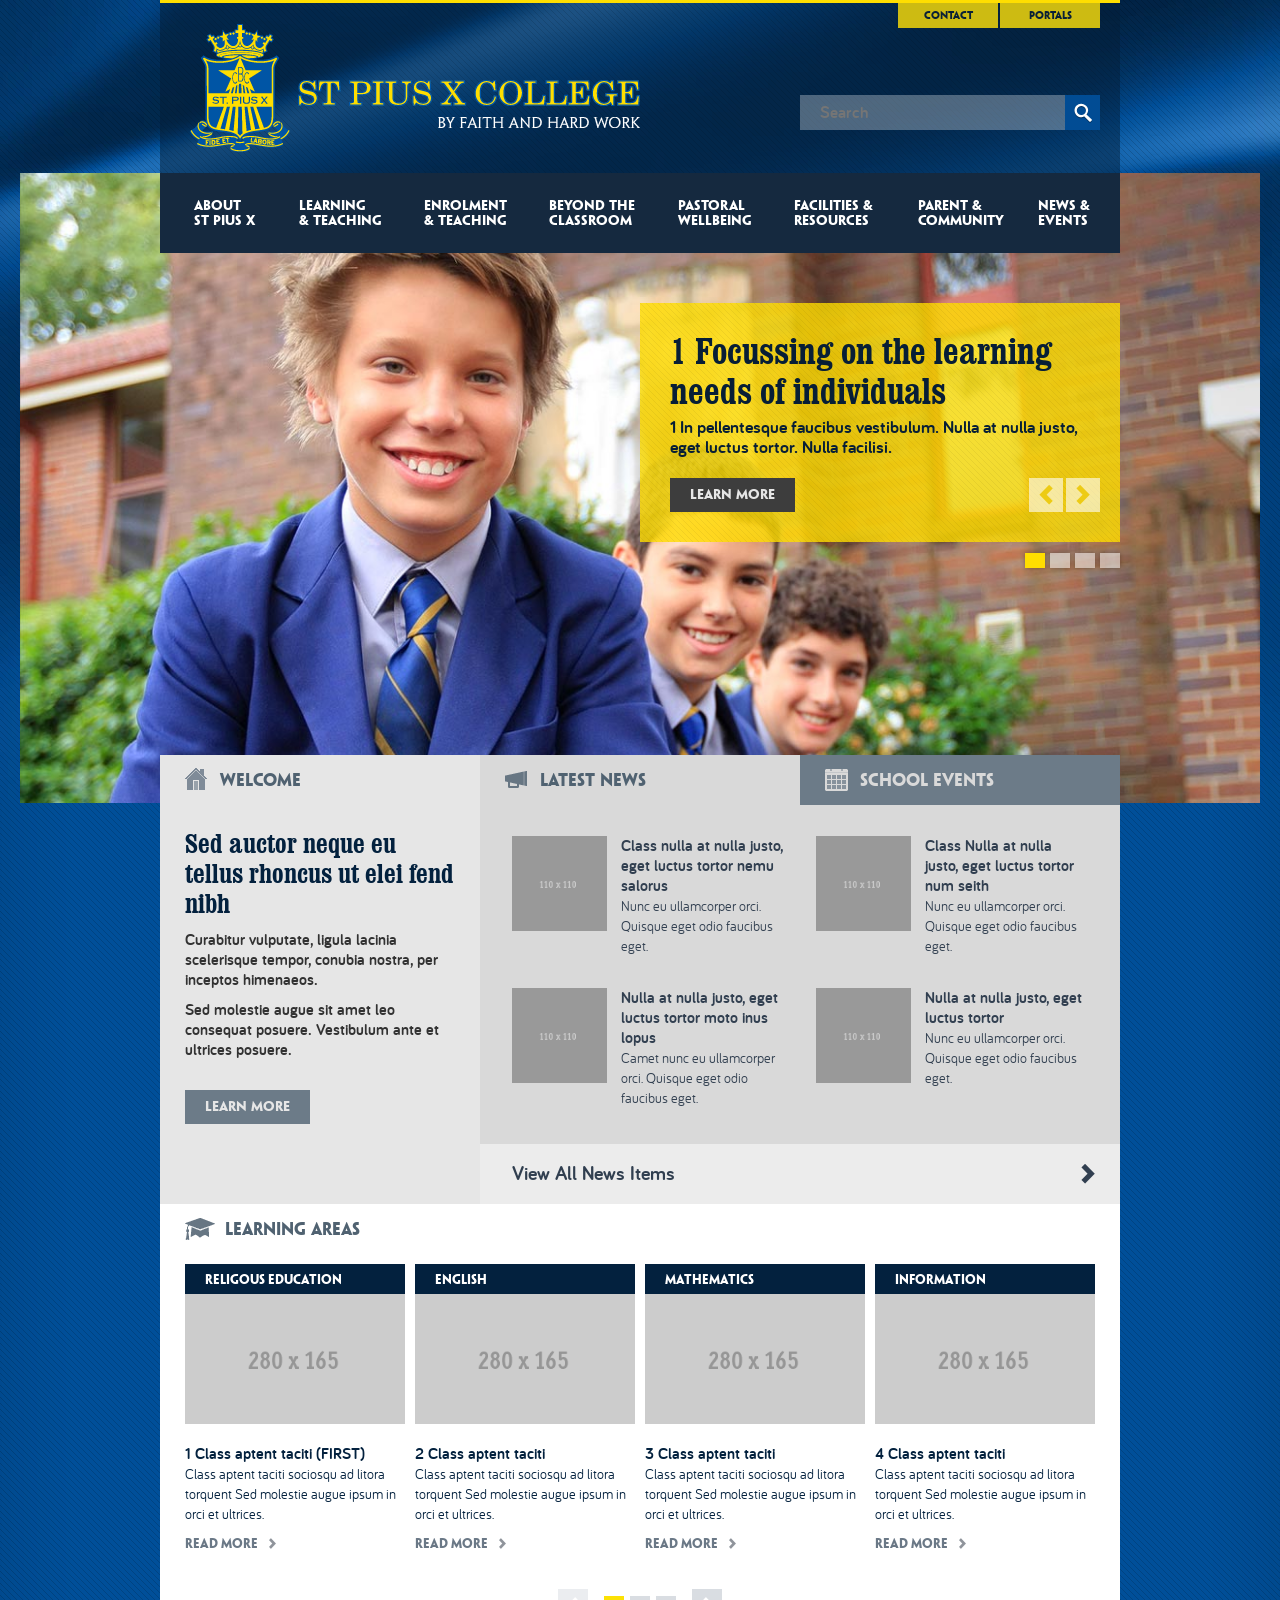
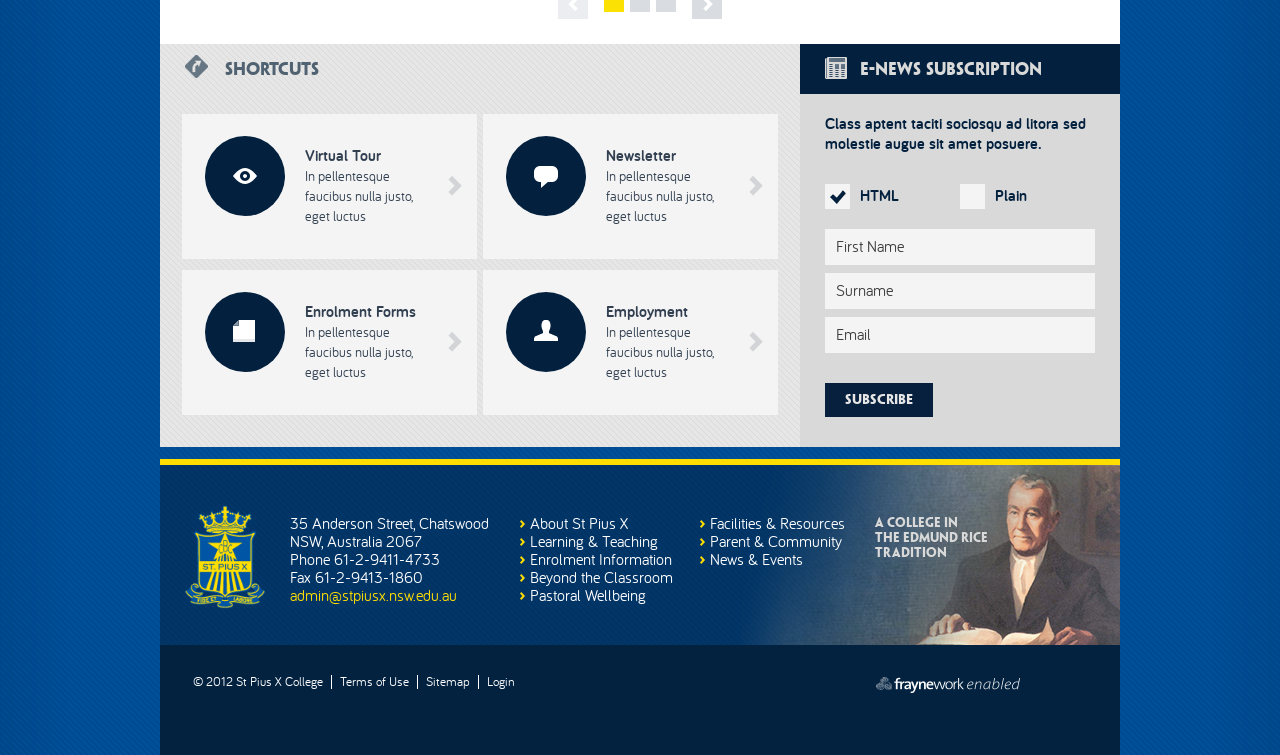
==== commit 495c25e8: "updated all for showcase" ====
--- a/index.html
+++ b/index.html
@@ -68,34 +68,34 @@
 		
 		<!-- BRAND -->
 		<div id="topBrand">
-			<a class="nfp crest" href="___samples/000-home.html"><img src="_lib/img/img-crest.png" width="100" height="130" alt="St. Pius" /></a>
+			<a class="nfp crest" href="index.html"><img src="_lib/img/img-crest.png" width="100" height="130" alt="St. Pius" /></a>
 			<h1 class="ir heading">St. Pius X College</h1>
 			<h2 class="ir subheading">By Faith and Hard Work</h2>			
 		</div><!-- BRAND ends -->
 		
 		<!-- TOPNAV -->
-		<div id="topNav" class="nfp"><a class="btnBox" href="">Contacts</a><a class="btnBox" href="">Portals</a></div><!-- TOPNAV ends -->
+		<div id="topNav" class="nfp"><a class="btnBox" href="content.html">Contact</a><a class="btnBox" href="content2.html">Portals</a></div><!-- TOPNAV ends -->
 		
 		<!-- SEARCH -->
 		<div id="topSearch" class="nfp">
-			<form id="topSearchForm" action="/">
+			<form id="topSearchForm" action="content.html">
 				<input size="30" placeholder="Search" />
 				<a class="btnSearch" href="javascript:$('#topSearchForm').submit();"><span class="ir icon">Search</span></a>
 			</form>
-			<a id="btnSearchLink" class="btnSearch" href="#"><span class="ir icon">Search</span></a>
+			<a id="btnSearchLink" class="btnSearch" href="content.html"><span class="ir icon">Search</span></a>
 		</div><!-- SEARCH ends -->
 		
 		<!-- NAV -->
 		<div id="nav" class="nfp">
 			<a id="navSelect" href="#"><span class="label">Menu</span><span class="ir icon"></span></a>
-			<a id="nav01" class="navItem" href="___samples/001-content-single.html">About St&nbsp;Pius&nbsp;X</a>
-			<a id="nav02" class="navItem" href="___samples/002-content-double.html">Learning &amp;&nbsp;Teaching</a>
-			<a id="nav03" class="navItem" href="___samples/003-content-mixed.html">Enrolment &amp;&nbsp;Teaching</a>
-			<a id="nav04" class="navItem" href="___samples/004-section-landing.html">Beyond&nbsp;The Classroom</a>
-			<a id="nav05" class="navItem" href="___samples/005-news-landing.html">Pastoral Wellbeing</a>
-			<a id="nav06" class="navItem" href="___samples/006-events-landing.html">Facilities&nbsp;&amp; Resources</a>
-			<a id="nav07" class="navItem" href="___samples/007-calendar.html">Parent&nbsp;&amp; Community</a>
-			<a id="nav08" class="navItem" href="___samples/008-enews-landing.html">News&nbsp;&amp; Events</a>
+			<a id="nav01" class="navItem" href="section.html">About St&nbsp;Pius&nbsp;X</a>
+			<a id="nav02" class="navItem" href="section.html">Learning &amp;&nbsp;Teaching</a>
+			<a id="nav03" class="navItem" href="section.html">Enrolment &amp;&nbsp;Teaching</a>
+			<a id="nav04" class="navItem" href="section.html">Beyond&nbsp;The Classroom</a>
+			<a id="nav05" class="navItem" href="section.html">Pastoral Wellbeing</a>
+			<a id="nav06" class="navItem" href="section.html">Facilities&nbsp;&amp; Resources</a>
+			<a id="nav07" class="navItem" href="section.html">Parent&nbsp;&amp; Community</a>
+			<a id="nav08" class="navItem" href="news.html">News&nbsp;&amp; Events</a>
 		</div><!-- NAV ends -->
 		
 	</div><!-- HEADER ends -->
@@ -106,10 +106,10 @@
 		<!-- SLIDESHOW -->
 		<div id="slideshow">
 			<img class="placeholder" src="_lib/img/placeholder-home-banner.png" width="1280" height="650" alt="" />
-			<a class="slide" data-title="1 Focussing on the learning needs of individuals" data-detail="1 In pellentesque faucibus vestibulum. Nulla at nulla justo, eget luctus tortor. Nulla facilisi." href="http://www.google.com?slide=1" target="_blank"><img src="_lib/img/img-slide1.jpg" width="1280" height="650" alt="" /></a>
-			<a class="slide" data-title="2 In pellentesque faucibus vestibulum pellentesque" data-detail="2 In pellentesque faucibus vestibulum. Nulla at nulla justo, eget luctus tortor. Nulla facilisi." href="http://www.google.com?slide=2"><img src="_lib/img/img-slide2.jpg" width="1280" height="650" alt="" /></a>
-			<a class="slide" data-title="3 Focussing on the learning needs of individuals" data-detail="3 Nulla at nulla justo, eget luctus tortor. In pellentesque faucibus vestibulum. Nulla facilisi." href="http://www.google.com?slide=3"><img src="_lib/img/img-slide3.jpg" width="1280" height="650" alt="" /></a>
-			<a class="slide" data-title="4 In pellentesque faucibus vestibulum pellentesque" data-detail="4 In pellentesque faucibus vestibulum. Nulla at nulla justo, eget luctus tortor. Nulla facilisi." href="http://www.google.com?slide=4"><img src="_lib/img/img-slide4.jpg" width="1280" height="650" alt="" /></a>
+			<a class="slide" data-title="1 Focussing on the learning needs of individuals" data-detail="1 In pellentesque faucibus vestibulum. Nulla at nulla justo, eget luctus tortor. Nulla facilisi." href="content.html"><img src="_lib/img/img-slide1.jpg" width="1280" height="650" alt="" /></a>
+			<a class="slide" data-title="2 In pellentesque faucibus vestibulum pellentesque" data-detail="2 In pellentesque faucibus vestibulum. Nulla at nulla justo, eget luctus tortor. Nulla facilisi." href="content2.html"><img src="_lib/img/img-slide2.jpg" width="1280" height="650" alt="" /></a>
+			<a class="slide" data-title="3 Focussing on the learning needs of individuals" data-detail="3 Nulla at nulla justo, eget luctus tortor. In pellentesque faucibus vestibulum. Nulla facilisi." href="content3.html"><img src="_lib/img/img-slide3.jpg" width="1280" height="650" alt="" /></a>
+			<a class="slide" data-title="4 In pellentesque faucibus vestibulum pellentesque" data-detail="4 In pellentesque faucibus vestibulum. Nulla at nulla justo, eget luctus tortor. Nulla facilisi." href="section.html"><img src="_lib/img/img-slide4.jpg" width="1280" height="650" alt="" /></a>
 		</div><!-- SLIDESHOW ends -->
 		
 		<!-- CAPTION -->
@@ -143,7 +143,7 @@
 					<h1 class="title">Sed auctor neque eu tellus rhoncus ut elei fend nibh</h1>
 					<p class="intro">Curabitur vulputate, ligula lacinia scelerisque tempor, conubia nostra, per inceptos himenaeos.</p>
 					<p class="intro">Sed molestie augue sit amet leo consequat posuere. Vestibulum ante et ultrices posuere.</p>
-					<a class="btnBox nfp" href="">Learn More</a>
+					<a class="btnBox nfp" href="section.html">Learn More</a>
 				</div>
 				
 			</div><!-- WELCOME ends -->
@@ -159,7 +159,7 @@
 				<div id="newsListing" class="content fnone cboth clearfix">
 					
 					<!-- ITEM -->
-					<a class="newsItem clearfix" href="">
+					<a class="newsItem clearfix" href="content.html">
 						<img class="imgThumb" src="___samples/ph-110x110-cccccc.gif" width="110" height="110" alt="" />
 						<span class="text">
 							<span class="title">Class nulla at nulla justo, eget luctus tortor nemu salorus</span>
@@ -168,7 +168,7 @@
 						<span class="ir drilldown">&gt;</span>
 					</a>
 					<!-- ITEM -->
-					<a class="newsItem newsItemAlt clearfix" href="">
+					<a class="newsItem newsItemAlt clearfix" href="content.html">
 						<img class="imgThumb" src="___samples/ph-110x110-cccccc.gif" width="110" height="110" alt="" />
 						<span class="text">
 							<span class="title">Class Nulla at nulla justo, eget luctus tortor num seith</span>
@@ -179,7 +179,7 @@
 					<!-- CLEARER -->
 					<div class="clearer"></div>
 					<!-- ITEM -->
-					<a class="newsItem clearfix" href="">
+					<a class="newsItem clearfix" href="content.html">
 						<img class="imgThumb" src="___samples/ph-110x110-cccccc.gif" width="110" height="110" alt="" />
 						<span class="text">
 							<span class="title">Nulla at nulla justo, eget luctus tortor moto inus lopus</span>
@@ -188,7 +188,7 @@
 						<span class="ir drilldown">&gt;</span>
 					</a>
 					<!-- ITEM -->
-					<a class="newsItem newsItemAlt clearfix" href="">
+					<a class="newsItem newsItemAlt clearfix" href="content.html">
 						<img class="imgThumb" src="___samples/ph-110x110-cccccc.gif" width="110" height="110" alt="" />
 						<span class="text">
 							<span class="title">Nulla at nulla justo, eget luctus tortor</span>
@@ -203,31 +203,31 @@
 				<div id="eventListing" class="content fnone cboth clearfix">
 					
 					<!-- ITEM -->
-					<a class="eventItem clearfix" href="">
+					<a class="eventItem clearfix" href="content.html">
 						<span class="date"><span class="day">03</span><span class="month">Jul</span><span class="longMonth">July</span></span>
 						<span class="title">Nulla at nulla justo, eget luctus tortor</span>
 					</a>
 					<!-- ITEM -->
-					<a class="eventItem eventItemAlt clearfix" href="">
+					<a class="eventItem eventItemAlt clearfix" href="content.html">
 						<span class="date"><span class="day">22</span><span class="month">Aug</span><span class="longMonth">August</span></span>
 						<span class="title">Sed auctor neque eu tellus rhoncus ut</span>
 					</a>
 					<!-- CLEARER -->
 					<div class="clearer"></div>
 					<!-- ITEM -->
-					<a class="eventItem clearfix" href="">
+					<a class="eventItem clearfix" href="content.html">
 						<span class="date"><span class="day">12</span><span class="month">Sep</span><span class="longMonth">September</span></span>
 						<span class="title">Sed auctor neque eu tellus rhoncus ut</span>
 					</a>
 					<!-- ITEM -->
-					<a class="eventItem eventItemAlt clearfix" href="">
+					<a class="eventItem eventItemAlt clearfix" href="content.html">
 						<span class="date"><span class="day">18</span><span class="month">Oct</span><span class="longMonth">October</span></span>
 						<span class="title">Nulla at nulla justo, eget luctus tortor</span>
 					</a>
 
 				</div><!-- EVENT LISTING ends -->
 				
-				<a id="btnViewAll" class="nfp" href=""><span class="label">View All News Items</span><span class="ir drilldown">&gt;</span></a>
+				<a id="btnViewAll" class="nfp" href="news.html"><span class="label">View All News Items</span><span class="ir drilldown">&gt;</span></a>
 				
 			</div><!-- NEWS & EVENTS ends -->
 			
@@ -248,7 +248,7 @@
 							<img class="imgThumb" src="___samples/ph-280x165.gif" width="280" height="165" alt="" />
 							<h4 class="title">1 Class aptent taciti (FIRST)</h4>
 							<p class="detail">Class aptent taciti sociosqu ad litora torquent Sed molestie augue ipsum in orci et ultrices.</p>
-							<a class="btnText nfp" href="">Read More<span class="ir drilldown">&gt;</span></a>
+							<a class="btnText nfp" href="content3.html">Read More<span class="ir drilldown">&gt;</span></a>
 						</div>
 						<!-- ITEM -->
 						<div class="areaItem">
@@ -256,7 +256,7 @@
 							<img class="imgThumb" src="___samples/ph-280x165.gif" width="280" height="165" alt="" />
 							<h4 class="title">2 Class aptent taciti</h4>
 							<p class="detail">Class aptent taciti sociosqu ad litora torquent Sed molestie augue ipsum in orci et ultrices.</p>
-							<a class="btnText nfp" href="">Read More<span class="ir drilldown">&gt;</span></a>
+							<a class="btnText nfp" href="content.html">Read More<span class="ir drilldown">&gt;</span></a>
 						</div>
 						<!-- ITEM -->
 						<div class="areaItem">
@@ -264,7 +264,7 @@
 							<img class="imgThumb" src="___samples/ph-280x165.gif" width="280" height="165" alt="" />
 							<h4 class="title">3 Class aptent taciti</h4>
 							<p class="detail">Class aptent taciti sociosqu ad litora torquent Sed molestie augue ipsum in orci et ultrices.</p>
-							<a class="btnText nfp" href="">Read More<span class="ir drilldown">&gt;</span></a>
+							<a class="btnText nfp" href="content2.html">Read More<span class="ir drilldown">&gt;</span></a>
 						</div>
 						<!-- ITEM -->
 						<div class="areaItem">
@@ -272,7 +272,7 @@
 							<img class="imgThumb" src="___samples/ph-280x165.gif" width="280" height="165" alt="" />
 							<h4 class="title">4 Class aptent taciti</h4>
 							<p class="detail">Class aptent taciti sociosqu ad litora torquent Sed molestie augue ipsum in orci et ultrices.</p>
-							<a class="btnText nfp" href="">Read More<span class="ir drilldown">&gt;</span></a>
+							<a class="btnText nfp" href="content3.html">Read More<span class="ir drilldown">&gt;</span></a>
 						</div>
 						<!-- ITEM -->
 						<div class="areaItem">
@@ -280,7 +280,7 @@
 							<img class="imgThumb" src="___samples/ph-280x165.gif" width="280" height="165" alt="" />
 							<h4 class="title">5 Class aptent taciti</h4>
 							<p class="detail">Class aptent taciti sociosqu ad litora torquent Sed molestie augue ipsum in orci et ultrices.</p>
-							<a class="btnText nfp" href="">Read More<span class="ir drilldown">&gt;</span></a>
+							<a class="btnText nfp" href="content.html">Read More<span class="ir drilldown">&gt;</span></a>
 						</div>
 						<!-- ITEM -->
 						<div class="areaItem">
@@ -288,7 +288,7 @@
 							<img class="imgThumb" src="___samples/ph-280x165.gif" width="280" height="165" alt="" />
 							<h4 class="title">6 Class aptent taciti</h4>
 							<p class="detail">Class aptent taciti sociosqu ad litora torquent Sed molestie augue ipsum in orci et ultrices.</p>
-							<a class="btnText nfp" href="">Read More<span class="ir drilldown">&gt;</span></a>
+							<a class="btnText nfp" href="content2.html">Read More<span class="ir drilldown">&gt;</span></a>
 						</div>
 						<!-- ITEM -->
 						<div class="areaItem">
@@ -296,7 +296,7 @@
 							<img class="imgThumb" src="___samples/ph-280x165.gif" width="280" height="165" alt="" />
 							<h4 class="title">7 Class aptent taciti</h4>
 							<p class="detail">Class aptent taciti sociosqu ad litora torquent Sed molestie augue ipsum in orci et ultrices.</p>
-							<a class="btnText nfp" href="">Read More<span class="ir drilldown">&gt;</span></a>
+							<a class="btnText nfp" href="content3.html">Read More<span class="ir drilldown">&gt;</span></a>
 						</div>
 						<!-- ITEM -->
 						<div class="areaItem">
@@ -304,7 +304,7 @@
 							<img class="imgThumb" src="___samples/ph-280x165.gif" width="280" height="165" alt="" />
 							<h4 class="title">8 Class aptent taciti</h4>
 							<p class="detail">Class aptent taciti sociosqu ad litora torquent Sed molestie augue ipsum in orci et ultrices.</p>
-							<a class="btnText nfp" href="">Read More<span class="ir drilldown">&gt;</span></a>
+							<a class="btnText nfp" href="content.html">Read More<span class="ir drilldown">&gt;</span></a>
 						</div>
 						<!-- ITEM -->
 						<div class="areaItem">
@@ -312,7 +312,7 @@
 							<img class="imgThumb" src="___samples/ph-280x165.gif" width="280" height="165" alt="" />
 							<h4 class="title">9 Class aptent taciti</h4>
 							<p class="detail">Class aptent taciti sociosqu ad litora torquent Sed molestie augue ipsum in orci et ultrices.</p>
-							<a class="btnText nfp" href="">Read More<span class="ir drilldown">&gt;</span></a>
+							<a class="btnText nfp" href="content2.html">Read More<span class="ir drilldown">&gt;</span></a>
 						</div>
 						<!-- ITEM -->
 						<div class="areaItem">
@@ -320,7 +320,7 @@
 							<img class="imgThumb" src="___samples/ph-280x165.gif" width="280" height="165" alt="" />
 							<h4 class="title">10 Class aptent taciti (LAST)</h4>
 							<p class="detail">Class aptent taciti sociosqu ad litora torquent Sed molestie augue ipsum in orci et ultrices.</p>
-							<a class="btnText nfp" href="">Read More<span class="ir drilldown">&gt;</span></a>
+							<a class="btnText nfp" href="content3.html">Read More<span class="ir drilldown">&gt;</span></a>
 						</div>
 						
 					</div><!-- AREA LISTING ends -->
@@ -343,7 +343,7 @@
 				<div id="shortcutListing" class="content clearfix">
 					
 					<!-- ITEM -->
-					<a id="shortCutItemTour" class="shortcutItem clearfix">
+					<a id="shortCutItemTour" class="shortcutItem clearfix" href="content.html">
 						<span class="ir symbol css3pie"><span class="ir icon"></span></span>
 						<span class="text">
 							<span class="title">Virtual Tour</span>
@@ -352,7 +352,7 @@
 						<span class="ir drilldown">&gt;</span>
 					</a>
 					<!-- ITEM -->
-					<a id="shortCutItemNews"  class="shortcutItem shortcutItemAlt clearfix">
+					<a id="shortCutItemNews" class="shortcutItem shortcutItemAlt clearfix" href="content.html">
 						<span class="ir symbol css3pie"><span class="ir icon"></span></span>
 						<span class="text">
 							<span class="title">Newsletter</span>
@@ -361,7 +361,7 @@
 						<span class="ir drilldown">&gt;</span>
 					</a>
 					<!-- ITEM -->
-					<a id="shortCutItemForms" class="shortcutItem clearfix">
+					<a id="shortCutItemForms" class="shortcutItem clearfix" href="content.html">
 						<span class="ir symbol css3pie"><span class="ir icon"></span></span>
 						<span class="text">
 							<span class="title">Enrolment Forms</span>
@@ -370,7 +370,7 @@
 						<span class="ir drilldown">&gt;</span>
 					</a>
 					<!-- ITEM -->
-					<a id="shortCutItemEmploy" class="shortcutItem shortcutItemAlt clearfix">
+					<a id="shortCutItemEmploy" class="shortcutItem shortcutItemAlt clearfix" href="content.html">
 						<span class="ir symbol css3pie"><span class="ir icon"></span></span>
 						<span class="text">
 							<span class="title">Employment</span>
@@ -422,23 +422,23 @@
 		
 		<!-- BRAND -->
 		<div id="btmBrand">
-			<a class="crest" href="___samples/000-home.html"><img src="_lib/img/img-crest.png" width="80" height="104" alt="St. Pius" /></a>
+			<a class="crest" href="index.wide.html"><img src="_lib/img/img-crest.png" width="80" height="104" alt="St. Pius" /></a>
 			<p class="info">35 Anderson Street, Chatswood<br />NSW, Australia 2067<br />Phone 61-2-9411-4733<br />Fax 61-2-9413-1860<br /><a href="mailto:admin@stpiusx.nsw.edu.au">admin@stpiusx.nsw.edu.au</a></p>
 		</div><!-- BRAND ends -->
 		
 		<!-- QUICKLINKS -->
 		<div id="quickLinks" class="clearfix nfp">
 			<ul class="col1">
-				<li><a href=""><span class="ir drilldown">&gt;</span>About St Pius X</a></li>
-				<li><a href=""><span class="ir drilldown">&gt;</span>Learning &amp; Teaching</a></li>
-				<li><a href=""><span class="ir drilldown">&gt;</span>Enrolment Information</a></li>
-				<li><a href=""><span class="ir drilldown">&gt;</span>Beyond the Classroom</a></li>
-				<li><a href=""><span class="ir drilldown">&gt;</span>Pastoral Wellbeing</a></li>
+				<li><a href="section.html"><span class="ir drilldown">&gt;</span>About St Pius X</a></li>
+				<li><a href="section.html"><span class="ir drilldown">&gt;</span>Learning &amp; Teaching</a></li>
+				<li><a href="section.html"><span class="ir drilldown">&gt;</span>Enrolment Information</a></li>
+				<li><a href="section.html"><span class="ir drilldown">&gt;</span>Beyond the Classroom</a></li>
+				<li><a href="section.html"><span class="ir drilldown">&gt;</span>Pastoral Wellbeing</a></li>
 			</ul>
 			<ul class="col2">
-				<li><a href=""><span class="ir drilldown">&gt;</span>Facilities &amp; Resources</a></li>
-				<li><a href=""><span class="ir drilldown">&gt;</span>Parent &amp; Community</a></li>
-				<li><a href=""><span class="ir drilldown">&gt;</span>News &amp; Events</a></li>
+				<li><a href="section.html"><span class="ir drilldown">&gt;</span>Facilities &amp; Resources</a></li>
+				<li><a href="section.html"><span class="ir drilldown">&gt;</span>Parent &amp; Community</a></li>
+				<li><a href="news.html"><span class="ir drilldown">&gt;</span>News &amp; Events</a></li>
 			</ul>
 		</div><!-- QUICKLINKS ends -->
 				
